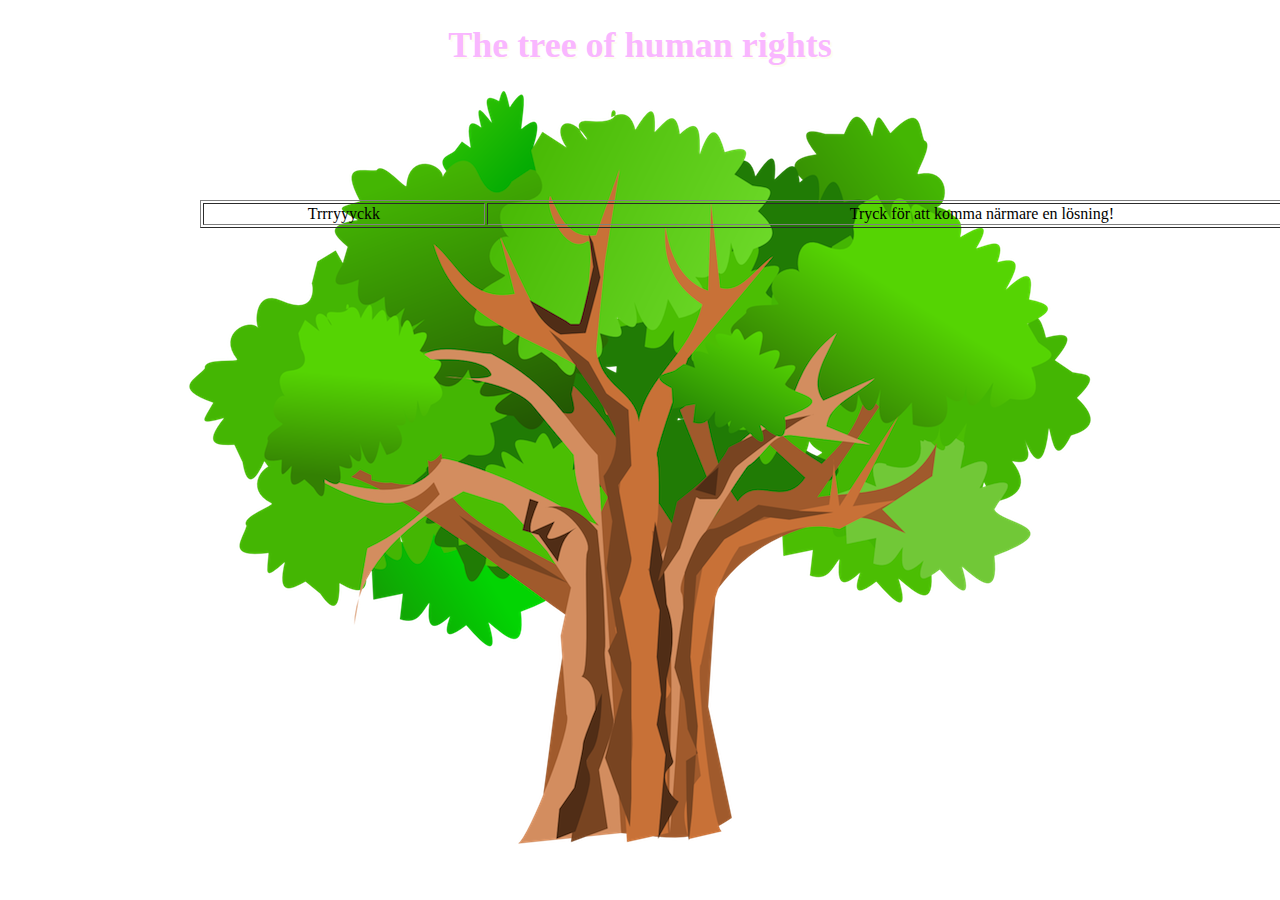
==== index.html @ d907628b "first commit" ====
<!DOCTYPE html>
<html lang="se">
	<head>
		<meta http-equiv="content-type" content="text/html; charset=UTF-8">
		<link href="treestyle.css" type="text/css" rel="stylesheet"></link>
		<title> The tree of human rights </title>
	
	</head>
	
	<body>
	
		<div class="header">
					<h1>The tree of human rights</h1>
		</div>
		
		<div class='image'>
			<img src='treeimage.png'>
			
			<table class='table1' border='1'>
				<tr>
				<td> Trrryyyckk </td>
				<td> Tryck för att komma närmare en lösning! </td>
				</tr>
			</table>
		</div>
	</body>
</html>
---- treestyle.css ----
body {
text-align: center; 

}

 
.image {
	margin: auto;
	width: 904px;

}

.table1 {
	position: absolute; 
   top: 200px; 
   left: 200px; 
   width: 100%; 

}

hgroup {
position: fixed;
margin-top: 35px;
margin-bottom: 80px;
}

h1 {
color: #F9B7FF; 
font-family: Bookman Old Style, serif;
text-shadow:2px 2px #FDFDF0;
font-size: 36px;

}
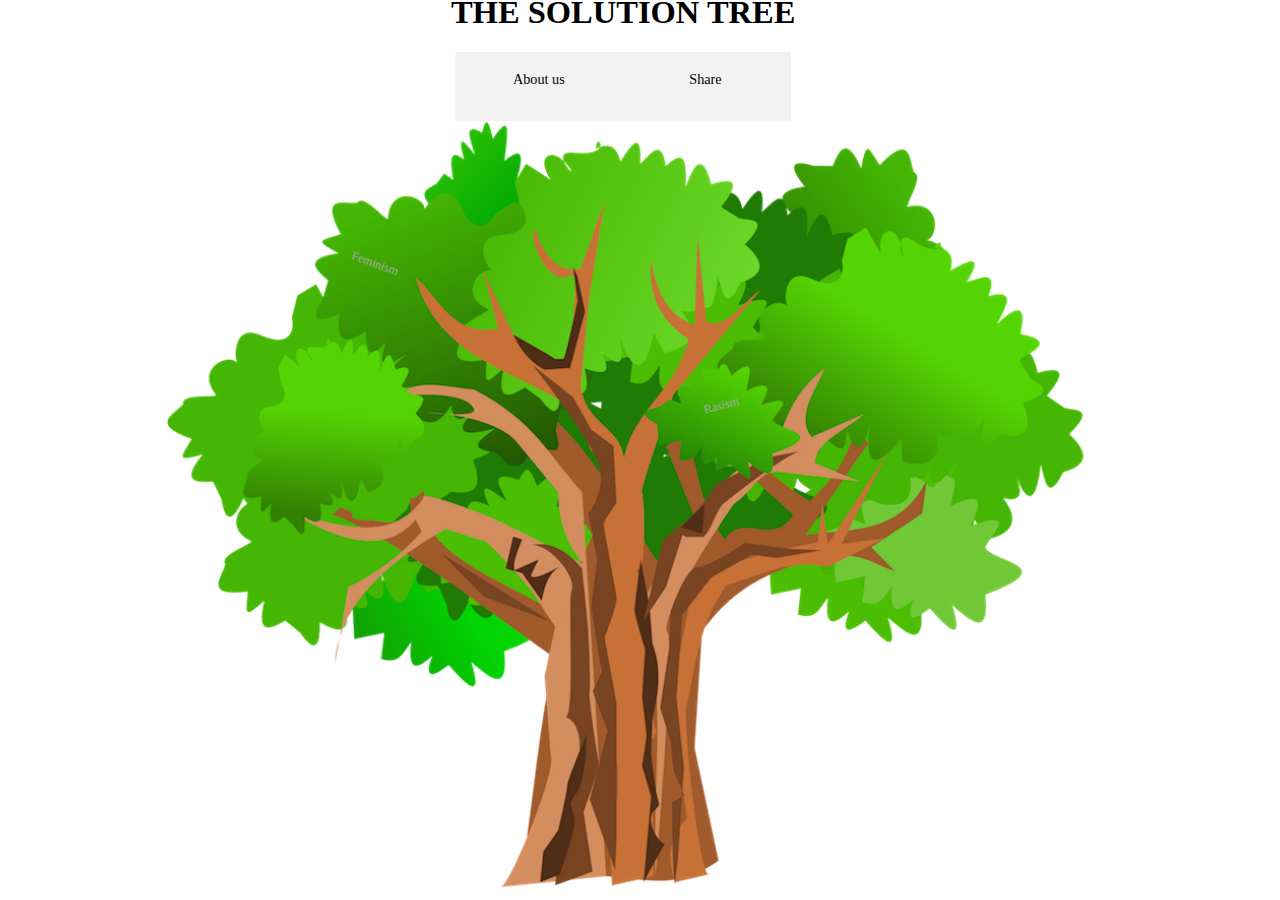
==== commit bfba112f: "First commit" ====
--- a/index.html
+++ b/index.html
@@ -3,25 +3,194 @@
 	<head>
 		<meta http-equiv="content-type" content="text/html; charset=UTF-8">
 		<link href="treestyle.css" type="text/css" rel="stylesheet"></link>
-		<title> The tree of human rights </title>
+        <script src="https://ajax.googleapis.com/ajax/libs/jquery/1.9.1/jquery.min.js" type="text/javascript"></script>
+		<script src="javascriptet.js"></script>
+		<script src="jquery.zoomooz.min.js"></script>
 	
-	</head>
-	
-	<body>
-	
-		<div class="header">
-					<h1>The tree of human rights</h1>
+	<script>
+
+   	         $(document).ready(function() {
+         $('#container').click(function(evt) {
+            evt.stopPropagation();
+        $(this).zoomTo({duration:1000, targetsize:1.0});
+        $(".label").show();
+        $(".infotext1").hide();
+        $(".infotext2").hide();
+        $(".button").hide();
+
+    });
+                
+        $('#label1').click(function(evt) {
+            evt.stopPropagation();
+        $(this).zoomTo({duration:1000, targetsize:0.6});
+        $("#label1").hide();
+        $("#button2").show();
+        $("#text3").show();
+                
+            });
+        
+        $('#label2').click(function(evt) {
+            evt.stopPropagation();
+        $(this).zoomTo({duration:1000, targetsize:0.6});
+        $("#label2").hide();
+        $("#button1").show();
+        $("#text1").show();
+      
+            });
+
+        $('#problembutton').click(function() {
+            $('#share').toggle();
+            $('#solution').hide();
+        });
+
+        $('#solutionbutton').click(function() {
+            $('#solution').toggle();
+            $('#share').hide();
+        });
+
+        $('#About').click(function() {
+            $('#aboutinfo').toggle();
+            $('#solution').hide();
+            $('#share').hide();
+        });
+
+      
+
+             $("#button1").click(function() {
+                $(".infotext1").toggle();
+                
+             });
+
+              $("#button2").click(function() {
+                $(".infotext2").toggle();
+                
+             });
+         });
+
+
+        window.onload = function() {
+            $('#container').zoomTo({duration:1000, targetsize:1.0});
+        }
+
+      
+	</script>
+        <title> Solutiontree </title>   
+  </head>
+  <body id="body">
+    <div id="container">
+    	<h1> THE SOLUTION TREE</h1>
+    		<div id="menu1">
+         
+    			<nav id="main-nav">
+    <ul id="nav-primary">
+        <li><a href="#" id="About">About us</a>
+
+            <ul class="subnav">
+                
+            </ul>
+        </li>
+        
+        <li><a href="#">Share</a>
+
+            <ul class="subnav">
+                <li><a id="problembutton" class="sharebutton">Problem</a>
+                </li>
+                <li><a id="solutionbutton" class="sharebutton">Solution</a>
+                </li>
+            </ul>
+        </li>
+    </ul>
+</nav>
+    		</div>
+
+    	
+			<div id="content">
+                <div class="windows" id="share">
+                <a class='boxclose' id='boxclose'></a>
+            <h1>PROBLEM? WRITE IT DOWN</h1>
+
+            <p>Do you experience a lack of human rights in your life? Are you, or someone near you affected negatively by structures, laws, comments, actions or norms in your community? If “no”: Good for you, if “yes”: Then you have come in contact with a problem. If you cannot already find your problem on the tree, feel free to submit it to us with a brief explanation.
+            These are examples of problems: Corruption, hate speech, bad education, rape culture, homophobic music, racist jokes, police brutality. <br><br>
+
+            <p style="font-style:italic">“I find racist jokes a problem in my country since they reduce the issue of racism and shows that it’s acceptable to be a racist as long as you’re funny at the same time. This attitude reproduces racism and makes it a part of our everyday life"</p>
+            <br>
+            <a href="share.html">To the form -></a>
+            </p>
+
+            </div>
+
+            <div class="windows" id="solution">
+                <a class='boxclose' id='boxclose'></a>
+
+                <h1>SOLUTION? PERFECT, PLEASE SHARE WITH US</h1>
+<p>Do you have a solution to any of the problems identified in the tree? Perhaps you’re a part of an organization working on with children’s rights, maybe you know of a project promoting girls role in sports, or you could just have a tip of how to tackle racist jokes. All solutions, big or small, are welcome. So if you have a banging solution, please, share it with us!
+These are examples of solutions: A project educating the police force in non-discrimination, a blog promoting LGBT rights, not ignoring the homeless man on the subway but instead answer him. Stop being passive, and instead questioning a friend making a sexist/racist/homophobic comment.</p>
+
+<p style="font-style:italic">“When someone tells a racist joke I don’t laugh or sit quiet. Instead I challenge the person to explain what part of that joke could possibly be considered funny. When they start to explain its obvious how the “joke” is racist and degrading towards other people. This realization usually makes them angry or sometimes create an awkward situation. But I much prefer awkwardness before racism.”</p>
+
+<P>Solution to what problem: Racist jokes, Solution: Questioning the content of the joke</P>
+
+<a href="solution.html">To the form -></a>
+            
+        </div>
+
+<div class="windows" id="aboutinfo">
+<a class='boxclose' id='boxclose'></a>
+
+<h1>ABOUT THE SOLUTION TREE</h1>
+<p>, and welcome to our site “The Solution Tree”
+The solution tree aims at providing you with resolutions to different human rights violations you experience. Perhaps you are a student, or a representative for a school, organization or corporation. If you’re not, don’t worry, it’s more than okay to be a human being with a big heart and a desire to help out and make a change.
+<br>
+The idea for the solution tree was created during the International Youth Conference by Anne Frank House as a project by the Swedish participant Julia Willgård. Talking to people in the pub, the classroom or at work, Julia discovered that most people in Sweden share the values of human rights. But there are few people actually getting involved in doing something to fulfill these ideals. The solution tree is a way for you (who want to help and make a change) to get in touch with projects/organisations/ideas in an easy and quick manner.</p>
+
+
+</div>
+
+       
+				 
+				<object class="tree" data="treeimage.png" >
+				    <embed class="tree" src="treeimage.png" width="750px" height="277.5px"/>
+				</object>
+				<div class="label" id="label1">
+					Feminism
+				</div>
+				<div class="label" id="label2">
+					Rasism
+                </div>
+                <div class="infotext1" id="text1"> 
+                      En text om rasism
+                    
+                </div>
+                <div class="infotext1" id="text2"> 
+                     En annan text om rasism 
+                     
+                </div>
+                <div class="infotext2" id="text3">
+                    En text om feminism
+                </div>
+                <div class="infotext2" id="text4">
+                    En annan text om feminism
+                </div>
+
+            </div>
+              
+
 		</div>
-		
-		<div class='image'>
-			<img src='treeimage.png'>
-			
-			<table class='table1' border='1'>
-				<tr>
-				<td> Trrryyyckk </td>
-				<td> Tryck för att komma närmare en lösning! </td>
-				</tr>
-			</table>
-		</div>
-	</body>
+        <div class="vidare">
+                   <button type="button" class="button" id="button1"> 
+                        GÅ VIDARE
+                   </button>
+                </div>
+
+        <div class="vidare">
+                   <button type="button" class="button" id="button2"> 
+                        GÅ VIDARE
+                   </button>
+                </div>
+
+      
+
+
+    
+    </body>
 </html>--- a/treestyle.css
+++ b/treestyle.css
@@ -1,33 +1,318 @@
+
+html {
+    min-height: 100%;
+}
+
 body {
-text-align: center; 
-
-}
-
- 
-.image {
-	margin: auto;
-	width: 904px;
-
-}
-
-.table1 {
-	position: absolute; 
-   top: 200px; 
-   left: 200px; 
-   width: 100%; 
-
-}
-
-hgroup {
-position: fixed;
-margin-top: 35px;
-margin-bottom: 80px;
-}
-
-h1 {
-color: #F9B7FF; 
-font-family: Bookman Old Style, serif;
-text-shadow:2px 2px #FDFDF0;
-font-size: 36px;
-
-}+
+text-align: center;
+
+} 
+
+
+#container {
+    width:900px;
+    height:100%;
+
+    
+    background-color:white;
+    
+}
+
+#table1 {
+	margin-left:auto; 
+    margin-right:auto;
+    
+    background-color: pink;
+}
+
+
+
+#label1 {
+    left:160px;
+    top:105px;
+    width:90px;
+    -webkit-transform: rotate(20deg);
+    -moz-transform: rotate(20deg);
+}
+
+#label2 {
+    left:460px;
+    top:285px;
+    width:150px;
+    -webkit-transform: rotate(-15deg);
+    -moz-transform: rotate(-15deg);
+}
+
+div.label {
+    padding:10px;
+    font-family: Helvetica Neue;
+    font-size: 12px;
+    line-height: 14px;
+    position: absolute;
+    color:#aaa;
+    -webkit-user-select:none;
+	-moz-user-select:none;
+}
+
+div.label:hover {
+    color:#333;
+    cursor:pointer;
+    cursor:hand;
+}
+
+.tree {
+     pointer-events: none;
+
+
+
+}
+
+#content {
+    position:relative;
+    margin-top:0;
+    margin-left:auto;
+    margin-right:auto;
+    width: 900px;
+    
+}
+
+#content2 {
+    position:absolute;
+    margin-left:140px;
+    width:900px;
+}
+
+#sharelink {
+    margin-right: 450px;
+}
+
+#main-nav {
+    width: 330px;
+    margin-left: 285px;
+    height: 68px;
+    background: #f2f2f2;
+}
+#main-nav .subnav {
+    display: none;
+    position: absolute;
+    top: 67px;
+    left: 0px;
+    width: 100%;
+    list-style-type: none;
+    background: #fff;
+    margin: 0;
+    border:solid 1px #eeeeee;
+    z-index:5;
+    padding:0;
+}
+#main-nav .subnav li {
+    display: block;
+    border-bottom: solid 1px #eeeeee;
+    margin:0;
+    cursor: pointer;
+}
+#main-nav .subnav li a {
+    color: #333;
+    height:18px;
+    padding:10px 0;
+    font-size:13px;
+}
+#main-nav .subnav li a:hover {
+    background:#f9f9f9;
+}
+#nav-primary {
+    list-style-type: none;
+    margin: 0;
+    float: left;
+    padding:0;
+}
+#nav-primary li {
+    float: left;
+    position: relative;
+}
+#nav-primary li a {
+    float: left;
+    color: #000;
+    text-align: center;
+    font-size: 14px;
+    height: 48px;
+    padding-top: 19px;
+    line-height: 16px;
+    width: 164px;
+    text-decoration:none;
+}
+#nav-primary li a:hover {
+    text-decoration:none;
+}
+#nav-primary li:hover .subnav {
+    display: block;
+}
+
+#form {
+    text-align:left;
+	margin-top:0px;
+    position: absolute;
+    margin-left: 200px;
+    background-color: #E8E8E8;;
+    border:3px solid #ccc;
+    -moz-box-shadow: 0 1px 5px #333;
+    -webkit-box-shadow: 0 1px 5px #333;
+    margin-bottom: 200px;
+    
+   
+}
+
+#formfield {
+    position:relative;
+    margin-top: 150px;
+    
+
+}
+
+
+
+.infotext1 {
+  
+    position:absolute;
+    left:460px;
+    top:285px;
+    width:150px;
+    -webkit-transform: rotate(-15deg);
+    -moz-transform: rotate(-15deg);
+
+}
+
+.infotext2 {
+  
+    position:absolute;
+    left:140px;
+    top:80px;
+    width:150px;
+    -webkit-transform: rotate(+19deg);
+    -moz-transform: rotate(+19deg);
+
+}
+
+#text1 {
+    display:none;
+}
+
+#text2 {
+    display: none;
+}
+
+#text3 {
+    display:none;
+}
+
+#text4 {
+    display:none;
+}
+
+.windows {
+    display:none;
+    z-index: 99999;
+    background-color: #E8E8E8;
+    position: absolute;
+    margin-top: 80px;
+    margin-left:150px;
+    padding: 20px;
+    width: 600px;
+    border:3px solid #ccc;
+    -moz-box-shadow: 0 1px 5px #333;
+    -webkit-box-shadow: 0 1px 5px #333;
+    
+}
+
+#solution #share{
+    font-family: "Georgia", serif;
+    font-size: 12pt;
+}
+
+
+
+
+a.boxclose{
+    float:right;
+    margin-top:-30px;
+    margin-right:-30px;
+    cursor:pointer;
+    color: #fff;
+    border: 1px solid #AEAEAE;
+    border-radius: 30px;
+    background: #605F61;
+    font-size: 31px;
+    font-weight: bold;
+    display: inline-block;
+    line-height: 0px;
+    padding: 11px 3px;       
+}
+
+.boxclose:before {
+    content: "×";
+
+}
+
+#button1 {
+    display:none;
+    position:absolute;
+    left:520px;
+    top:450px;
+    width:150px;
+    background-color: pink;
+    -webkit-transform: rotate(-15deg);
+    -moz-transform: rotate(-15deg);
+    z-index: 9999;
+}
+
+#button2 {
+    display:none;
+    position:absolute;
+    left:180px;
+    top:285px;
+    width:100px;
+    background-color: pink;
+    -webkit-transform: rotate(+20deg);
+    -moz-transform: rotate(+20deg);
+    z-index: 9999;
+}
+
+
+/*
+#viewport #content {
+	width: 800px;
+}
+
+#viewport {
+	background-color: blue;
+    height:600px;
+    
+    
+	position:relative;
+	
+	margin:35px auto 0px auto;
+	-webkit-box-shadow: 0 0px 10px rgba(0,0,0,0.2);
+	-moz-box-shadow: 0 0px 10px rgba(0,0,0,0.2);
+    
+    overflow-y:scroll;
+    overflow-x:hidden;
+
+   }
+
+   .zoomContainer div {
+    float:left;
+    background-color:#eeeedf;
+	width:250px;
+	margin:20px;
+	padding:50px;
+	overflow:hidden;
+}
+
+#rubrik {
+	position: fixed;
+	margin-top: 50px;
+	z-index: +1;
+} 
+
+
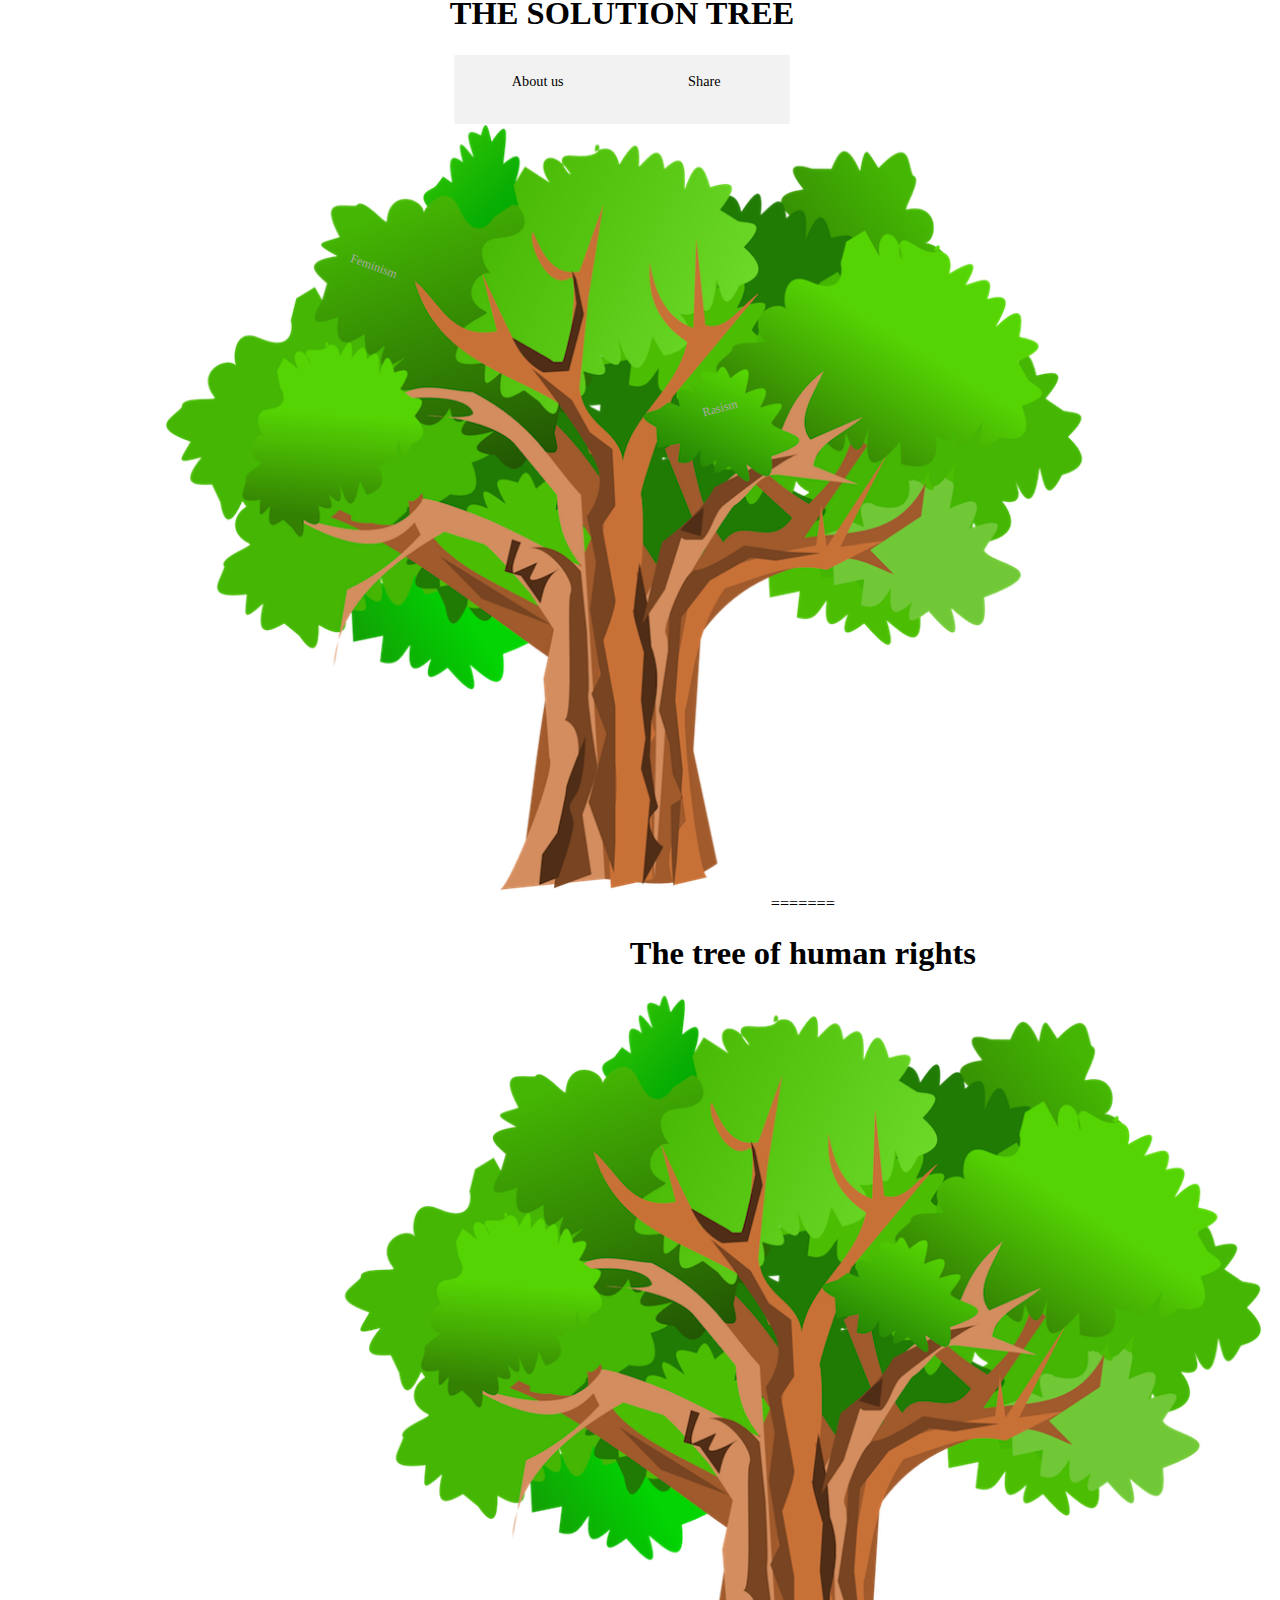
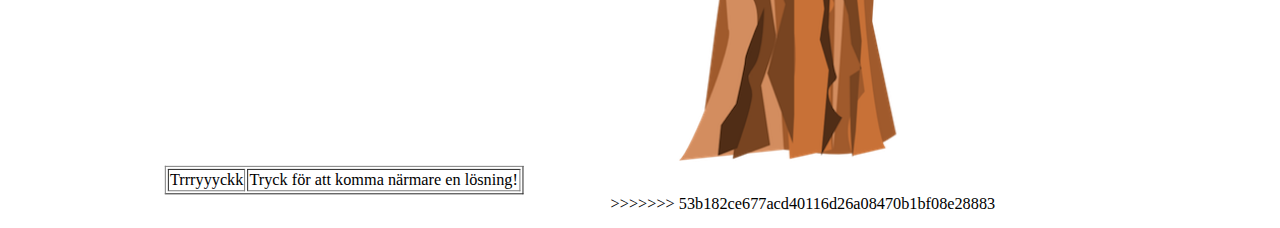
==== commit d4298e27: "first commit" ====
--- a/index.html
+++ b/index.html
@@ -3,6 +3,7 @@
 	<head>
 		<meta http-equiv="content-type" content="text/html; charset=UTF-8">
 		<link href="treestyle.css" type="text/css" rel="stylesheet"></link>
+<<<<<<< HEAD
         <script src="https://ajax.googleapis.com/ajax/libs/jquery/1.9.1/jquery.min.js" type="text/javascript"></script>
 		<script src="javascriptet.js"></script>
 		<script src="jquery.zoomooz.min.js"></script>
@@ -193,4 +194,27 @@
 
     
     </body>
+=======
+		<title> The tree of human rights </title>
+	
+	</head>
+	
+	<body>
+	
+		<div class="header">
+					<h1>The tree of human rights</h1>
+		</div>
+		
+		<div class='image'>
+			<img src='treeimage.png'>
+			
+			<table class='table1' border='1'>
+				<tr>
+				<td> Trrryyyckk </td>
+				<td> Tryck för att komma närmare en lösning! </td>
+				</tr>
+			</table>
+		</div>
+	</body>
+>>>>>>> 53b182ce677acd40116d26a08470b1bf08e28883
 </html>--- a/treestyle.css
+++ b/treestyle.css
@@ -1,3 +1,4 @@
+<<<<<<< HEAD
 
 html {
     min-height: 100%;
@@ -316,3 +317,38 @@
 } 
 
 
+=======
+body {
+text-align: center; 
+
+}
+
+ 
+.image {
+	margin: auto;
+	width: 904px;
+
+}
+
+.table1 {
+	position: absolute; 
+   top: 200px; 
+   left: 200px; 
+   width: 100%; 
+
+}
+
+hgroup {
+position: fixed;
+margin-top: 35px;
+margin-bottom: 80px;
+}
+
+h1 {
+color: #F9B7FF; 
+font-family: Bookman Old Style, serif;
+text-shadow:2px 2px #FDFDF0;
+font-size: 36px;
+
+}
+>>>>>>> 53b182ce677acd40116d26a08470b1bf08e28883
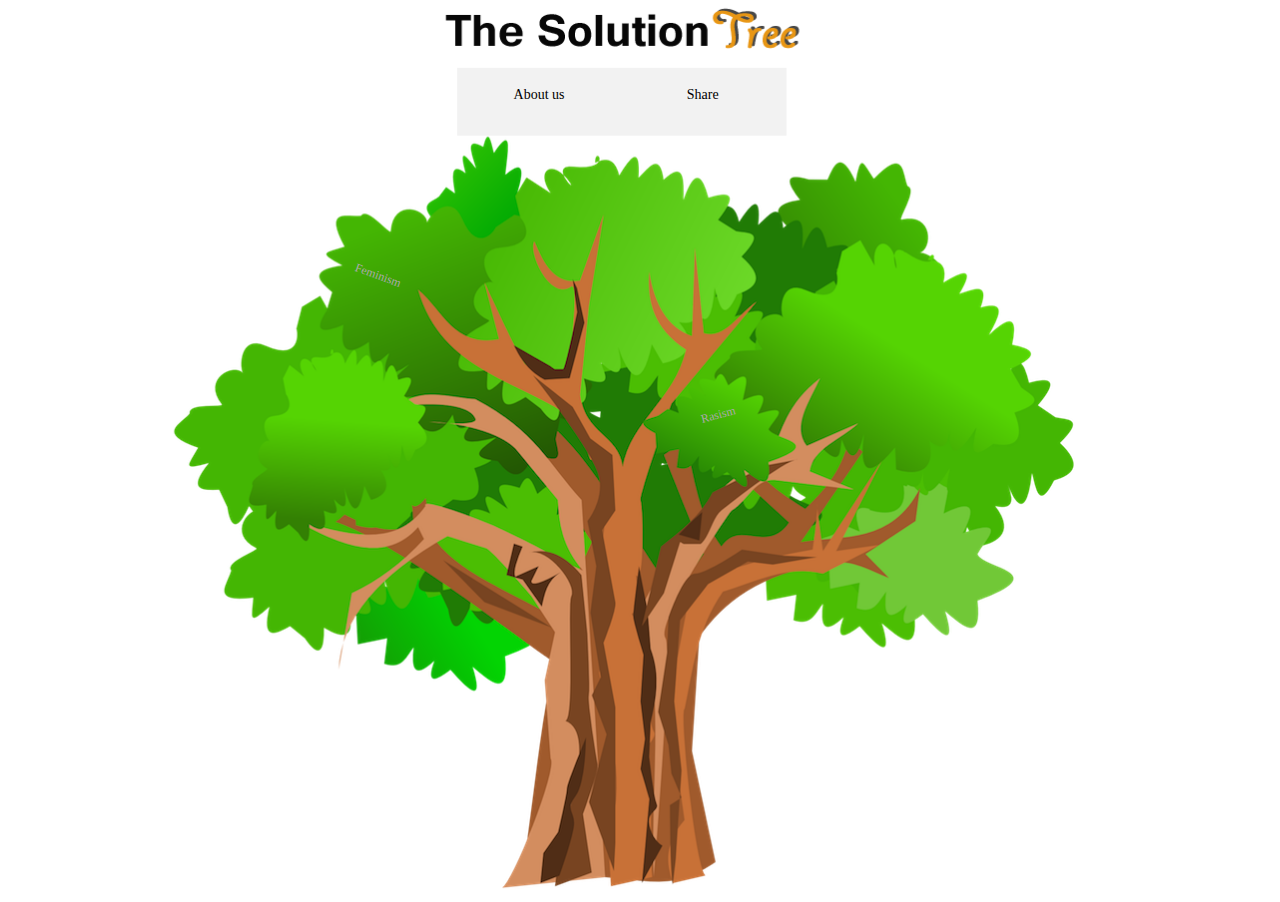
==== commit 752af52d: "second commit" ====
--- a/index.html
+++ b/index.html
@@ -1,23 +1,24 @@
 <!DOCTYPE html>
 <html lang="se">
-	<head>
-		<meta http-equiv="content-type" content="text/html; charset=UTF-8">
-		<link href="treestyle.css" type="text/css" rel="stylesheet"></link>
-<<<<<<< HEAD
+    <head>
+        <meta http-equiv="content-type" content="text/html; charset=UTF-8">
+        <link href="treestyle.css" type="text/css" rel="stylesheet"></link>
+
         <script src="https://ajax.googleapis.com/ajax/libs/jquery/1.9.1/jquery.min.js" type="text/javascript"></script>
-		<script src="javascriptet.js"></script>
-		<script src="jquery.zoomooz.min.js"></script>
-	
-	<script>
+        <script src="javascriptet.js"></script>
+        <script src="jquery.zoomooz.min.js"></script>
+    
+    <script>
 
-   	         $(document).ready(function() {
+             $(document).ready(function() {
          $('#container').click(function(evt) {
             evt.stopPropagation();
         $(this).zoomTo({duration:1000, targetsize:1.0});
         $(".label").show();
         $(".infotext1").hide();
         $(".infotext2").hide();
-        $(".button").hide();
+        $("#button1").hide();
+        $('#button2').hide();
 
     });
                 
@@ -25,7 +26,7 @@
             evt.stopPropagation();
         $(this).zoomTo({duration:1000, targetsize:0.6});
         $("#label1").hide();
-        $("#button2").show();
+        $("#button1").show();
         $("#text3").show();
                 
             });
@@ -34,7 +35,7 @@
             evt.stopPropagation();
         $(this).zoomTo({duration:1000, targetsize:0.6});
         $("#label2").hide();
-        $("#button1").show();
+        $("#button2").show();
         $("#text1").show();
       
             });
@@ -74,17 +75,17 @@
         }
 
       
-	</script>
+    </script>
         <title> Solutiontree </title>   
   </head>
   <body id="body">
     <div id="container">
-    	<h1> THE SOLUTION TREE</h1>
-    		<div id="menu1">
+        <img src="thesolutiontree.png" style="padding:15px">
+            <div id="menu1">
          
-    			<nav id="main-nav">
+                <nav id="main-nav">
     <ul id="nav-primary">
-        <li><a href="#" id="About">About us</a>
+        <li><a href="#" id="About" class="sharebutton">About us</a>
 
             <ul class="subnav">
                 
@@ -102,10 +103,10 @@
         </li>
     </ul>
 </nav>
-    		</div>
+            </div>
 
-    	
-			<div id="content">
+        
+            <div id="content">
                 <div class="windows" id="share">
                 <a class='boxclose' id='boxclose'></a>
             <h1>PROBLEM? WRITE IT DOWN</h1>
@@ -148,35 +149,35 @@
 </div>
 
        
-				 
-				<object class="tree" data="treeimage.png" >
-				    <embed class="tree" src="treeimage.png" width="750px" height="277.5px"/>
-				</object>
-				<div class="label" id="label1">
-					Feminism
-				</div>
-				<div class="label" id="label2">
-					Rasism
+                 
+                <object class="tree" data="treeimage.png" >
+                    <embed class="tree" src="treeimage.png" width="750px" height="277.5px"/>
+                </object>
+                <div class="label" id="label1">
+                    Feminism
                 </div>
-                <div class="infotext1" id="text1"> 
+                <div class="label" id="label2">
+                    Rasism
+                </div>
+                <div class="infotext2" id="text1"> 
                       En text om rasism
                     
                 </div>
-                <div class="infotext1" id="text2"> 
+                <div class="infotext2" id="text2"> 
                      En annan text om rasism 
                      
                 </div>
-                <div class="infotext2" id="text3">
+                <div class="infotext1" id="text3">
                     En text om feminism
                 </div>
-                <div class="infotext2" id="text4">
+                <div class="infotext1" id="text4">
                     En annan text om feminism
                 </div>
 
             </div>
               
 
-		</div>
+        </div>
         <div class="vidare">
                    <button type="button" class="button" id="button1"> 
                         GÅ VIDARE
@@ -194,27 +195,5 @@
 
     
     </body>
-=======
-		<title> The tree of human rights </title>
 	
-	</head>
-	
-	<body>
-	
-		<div class="header">
-					<h1>The tree of human rights</h1>
-		</div>
-		
-		<div class='image'>
-			<img src='treeimage.png'>
-			
-			<table class='table1' border='1'>
-				<tr>
-				<td> Trrryyyckk </td>
-				<td> Tryck för att komma närmare en lösning! </td>
-				</tr>
-			</table>
-		</div>
-	</body>
->>>>>>> 53b182ce677acd40116d26a08470b1bf08e28883
-</html>+	</html>--- a/treestyle.css
+++ b/treestyle.css
@@ -12,6 +12,7 @@
 
 
 #container {
+    
     width:900px;
     height:100%;
 
@@ -69,9 +70,10 @@
 
 }
 
+
 #content {
     position:relative;
-    margin-top:0;
+    
     margin-left:auto;
     margin-right:auto;
     width: 900px;
@@ -174,25 +176,54 @@
 
 
 .infotext1 {
+
+    position:fixed;
+    left:140px;
+    top:200px;
+    width:150px;
+    -webkit-transform: rotate(+20deg);
+    -moz-transform: rotate(+20deg);
+
+}
+
+#button1 {
+
+    display:none;
+    position:fixed;
+    left:220px;
+    top:310px;
+    width:50px;
+    height: 15px;
+    font-size: 5px;
+    background-color: white;
+    -webkit-transform: rotate(+20deg);
+    -moz-transform: rotate(+20deg);
+    z-index: 9999;
+}
+
+.infotext2 {
   
-    position:absolute;
+    position:fixed;
     left:460px;
-    top:285px;
+    top:380px;
     width:150px;
     -webkit-transform: rotate(-15deg);
     -moz-transform: rotate(-15deg);
 
 }
 
-.infotext2 {
-  
-    position:absolute;
-    left:140px;
-    top:80px;
-    width:150px;
-    -webkit-transform: rotate(+19deg);
-    -moz-transform: rotate(+19deg);
-
+#button2 {
+    display:none;
+    position:fixed;
+    left:615px;
+    top:435px;
+    width:50px;
+    height:15px;
+    font-size: 5px;
+    background-color: white;
+    -webkit-transform: rotate(-15deg);
+    -moz-transform: rotate(-15deg);
+    z-index: 9999;
 }
 
 #text1 {
@@ -255,29 +286,7 @@
 
 }
 
-#button1 {
-    display:none;
-    position:absolute;
-    left:520px;
-    top:450px;
-    width:150px;
-    background-color: pink;
-    -webkit-transform: rotate(-15deg);
-    -moz-transform: rotate(-15deg);
-    z-index: 9999;
-}
-
-#button2 {
-    display:none;
-    position:absolute;
-    left:180px;
-    top:285px;
-    width:100px;
-    background-color: pink;
-    -webkit-transform: rotate(+20deg);
-    -moz-transform: rotate(+20deg);
-    z-index: 9999;
-}
+
 
 
 /*
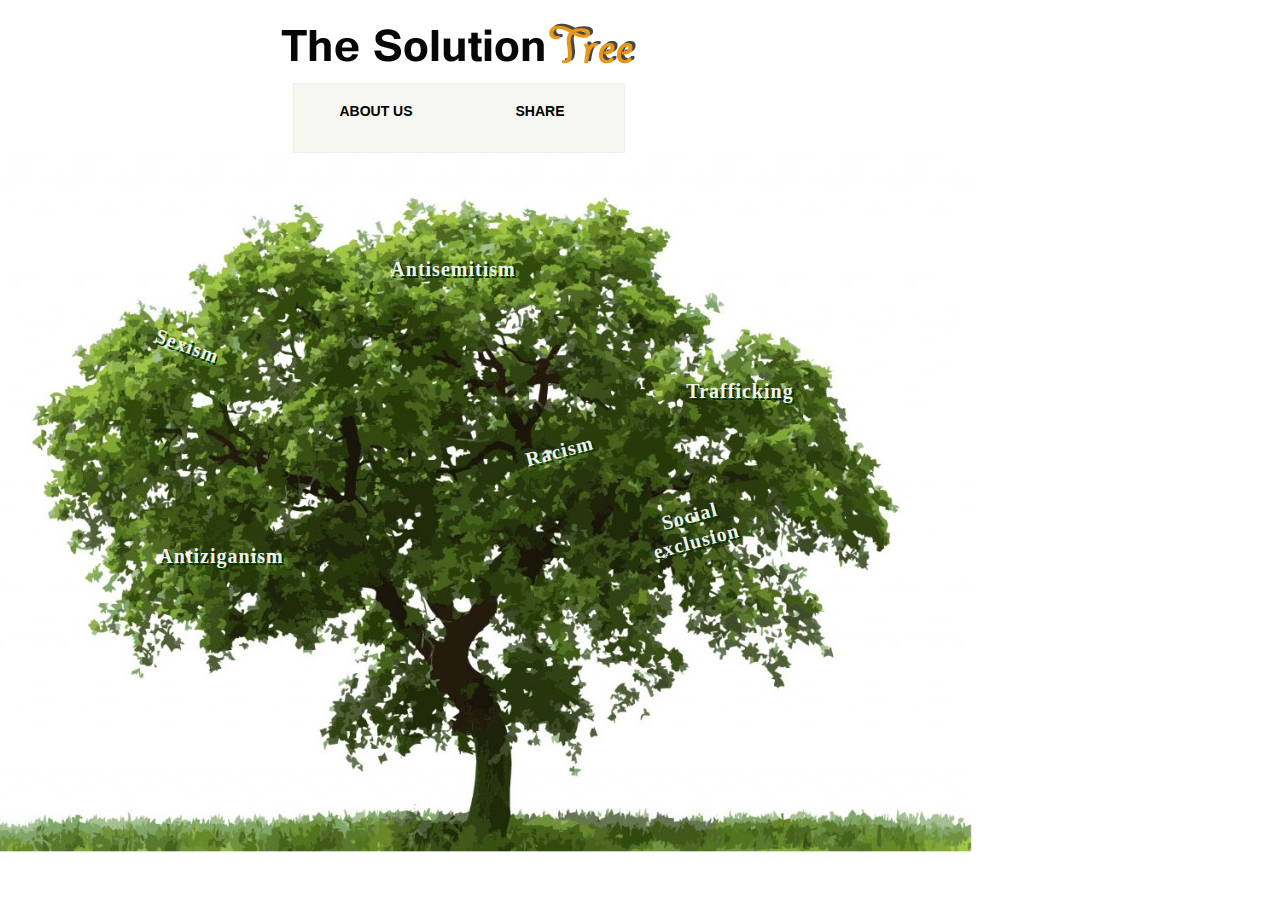
==== commit bc0d92a8: "New design" ====
--- a/index.html
+++ b/index.html
@@ -1,103 +1,63 @@
 <!DOCTYPE html>
 <html lang="se">
     <head>
+        <script src="//cdn.optimizely.com/js/2005141426.js"></script>
         <meta http-equiv="content-type" content="text/html; charset=UTF-8">
         <link href="treestyle.css" type="text/css" rel="stylesheet"></link>
+        <link href="[data-uri]" rel="icon" type="image/x-icon" />
 
         <script src="https://ajax.googleapis.com/ajax/libs/jquery/1.9.1/jquery.min.js" type="text/javascript"></script>
+        <script src="jquery.zoomooz.min.js"></script>
         <script src="javascriptet.js"></script>
-        <script src="jquery.zoomooz.min.js"></script>
     
-    <script>
-
-             $(document).ready(function() {
-         $('#container').click(function(evt) {
-            evt.stopPropagation();
-        $(this).zoomTo({duration:1000, targetsize:1.0});
-        $(".label").show();
-        $(".infotext1").hide();
-        $(".infotext2").hide();
-        $("#button1").hide();
-        $('#button2').hide();
-
-    });
-                
-        $('#label1').click(function(evt) {
-            evt.stopPropagation();
-        $(this).zoomTo({duration:1000, targetsize:0.6});
-        $("#label1").hide();
-        $("#button1").show();
-        $("#text3").show();
-                
-            });
-        
-        $('#label2').click(function(evt) {
-            evt.stopPropagation();
-        $(this).zoomTo({duration:1000, targetsize:0.6});
-        $("#label2").hide();
-        $("#button2").show();
-        $("#text1").show();
-      
-            });
-
-        $('#problembutton').click(function() {
-            $('#share').toggle();
-            $('#solution').hide();
-        });
-
-        $('#solutionbutton').click(function() {
-            $('#solution').toggle();
-            $('#share').hide();
-        });
-
-        $('#About').click(function() {
-            $('#aboutinfo').toggle();
-            $('#solution').hide();
-            $('#share').hide();
-        });
-
-      
-
-             $("#button1").click(function() {
-                $(".infotext1").toggle();
-                
-             });
-
-              $("#button2").click(function() {
-                $(".infotext2").toggle();
-                
-             });
-         });
-
-
-        window.onload = function() {
-            $('#container').zoomTo({duration:1000, targetsize:1.0});
-        }
-
-      
-    </script>
-        <title> Solutiontree </title>   
+  
+
+   
+        <title> Solutiontree </title> 
+         
   </head>
   <body id="body">
+  <script>
+    var dataLayer;
+        dataLayer = [{
+            'Company' : 'individual'
+
+        }];
+    </script> 
+    
+  <!-- Google Tag Manager -->
+<noscript><iframe src="//www.googletagmanager.com/ns.html?id=GTM-WHK3PW"
+height="0" width="0" style="display:none;visibility:hidden"></iframe></noscript>
+<script>(function(w,d,s,l,i){w[l]=w[l]||[];w[l].push({'gtm.start':
+new Date().getTime(),event:'gtm.js'});var f=d.getElementsByTagName(s)[0],
+j=d.createElement(s),dl=l!='dataLayer'?'&l='+l:'';j.async=true;j.src=
+'//www.googletagmanager.com/gtm.js?id='+i+dl;f.parentNode.insertBefore(j,f);
+})(window,document,'script','dataLayer','GTM-WHK3PW');
+</script>
+<!-- End Google Tag Manager -->
+
+
+
     <div id="container">
         <img src="thesolutiontree.png" style="padding:15px">
+        <!--<img src="birdies.png" id="img1">-->
             <div id="menu1">
          
                 <nav id="main-nav">
     <ul id="nav-primary">
-        <li><a href="#" id="About" class="sharebutton">About us</a>
+        <li><a href="#" id="About" class="sharebutton" onclick="dataLayer.push({'event': 'aboutclick'});">ABOUT US</a>
 
             <ul class="subnav">
                 
             </ul>
         </li>
         
-        <li><a href="#">Share</a>
+        <li><a href="#">SHARE</a>
 
             <ul class="subnav">
-                <li><a id="problembutton" class="sharebutton">Problem</a>
+                <li><a href="#" id="problembutton" class="sharebutton" onclick="dataLayer.push({'event': 'problemclick'});">Problem</a>
                 </li>
-                <li><a id="solutionbutton" class="sharebutton">Solution</a>
+                <li><a id="solutionbutton" class="sharebutton" onclick="dataLayer.push({'event': 'solutionclick'});">Solution</a>
                 </li>
             </ul>
         </li>
@@ -109,30 +69,34 @@
             <div id="content">
                 <div class="windows" id="share">
                 <a class='boxclose' id='boxclose'></a>
-            <h1>PROBLEM? WRITE IT DOWN</h1>
-
-            <p>Do you experience a lack of human rights in your life? Are you, or someone near you affected negatively by structures, laws, comments, actions or norms in your community? If “no”: Good for you, if “yes”: Then you have come in contact with a problem. If you cannot already find your problem on the tree, feel free to submit it to us with a brief explanation.
-            These are examples of problems: Corruption, hate speech, bad education, rape culture, homophobic music, racist jokes, police brutality. <br><br>
-
-            <p style="font-style:italic">“I find racist jokes a problem in my country since they reduce the issue of racism and shows that it’s acceptable to be a racist as long as you’re funny at the same time. This attitude reproduces racism and makes it a part of our everyday life"</p>
-            <br>
-            <a href="share.html">To the form -></a>
-            </p>
+            <h1>PROBLEMS? WRITE IT DOWN</h1>
+
+            <p class="boxtext">Do you experience a lack of human rights in your life? Are you, or someone near you affected negatively by structures, laws, comments, actions or norms in your community? If “no”, good for you, if “yes”, then you have come in contact with a problem. If you cannot already find your problem on the tree, feel free to submit it to us with a brief explanation. <br><br>
+
+These are a few examples of such problems:
+Corruption, hate speech, bad education, rape culture, homophobic music, racist jokes, and police brutality. 
+ <br><br></p>
+
+            <p id="undertext">“I find racist jokes a problem in my country since they reduce the issue of racism and show that it’s acceptable to be a racist as long as you’re funny at the same time. This attitude reproduces racism and makes it a part of our everyday life"</p>
+            
+            <p style="font-size:25px; font-weight:bold"><a href="problem.php" onclick="dataLayer.push({'event': 'problemform'});">To the form</a></p>
+            
 
             </div>
 
             <div class="windows" id="solution">
                 <a class='boxclose' id='boxclose'></a>
 
-                <h1>SOLUTION? PERFECT, PLEASE SHARE WITH US</h1>
-<p>Do you have a solution to any of the problems identified in the tree? Perhaps you’re a part of an organization working on with children’s rights, maybe you know of a project promoting girls role in sports, or you could just have a tip of how to tackle racist jokes. All solutions, big or small, are welcome. So if you have a banging solution, please, share it with us!
-These are examples of solutions: A project educating the police force in non-discrimination, a blog promoting LGBT rights, not ignoring the homeless man on the subway but instead answer him. Stop being passive, and instead questioning a friend making a sexist/racist/homophobic comment.</p>
-
-<p style="font-style:italic">“When someone tells a racist joke I don’t laugh or sit quiet. Instead I challenge the person to explain what part of that joke could possibly be considered funny. When they start to explain its obvious how the “joke” is racist and degrading towards other people. This realization usually makes them angry or sometimes create an awkward situation. But I much prefer awkwardness before racism.”</p>
-
-<P>Solution to what problem: Racist jokes, Solution: Questioning the content of the joke</P>
-
-<a href="solution.html">To the form -></a>
+                <h1>SOLUTIONS? <br> PERFECT! PLEASE SHARE WITH US</h1>
+<p class="boxtext">Do you have a solution to any of the problems identified in the tree? Perhaps you’re a part of an organization working with children’s rights, maybe you know of a project promoting girl’s roles in sports, or you could just have a tip on how to tackle racist jokes. All solutions, big or small, are welcome. So if you have a smashing solution, please, share it with us! <br><br>
+
+These are a few examples of such solutions:
+A project educating the police force in non-discrimination, a blog promoting LGBT rights, not ignoring the homeless woman on the subway but instead answering her when she speaks with you. Stop being passive and instead question a friend when they’re making a sexist/racist/homophobic comment.
+</p>
+
+<p id="undertext">“When someone tells a racist joke I don’t laugh or sit quiet. Instead I challenge the person to explain what part of that joke could possibly be considered funny. When they start to explain, it’s obvious how the ‘joke’ is racist and degrading towards other people. This realization usually makes them angry or sometimes creates an awkward situation. But I much prefer awkwardness before racism.”</p>
+
+<p style="font-size:25px; font-weight:bold"><a href="solution.php" onclick="dataLayer.push({'event': 'solutionform'});">To the form</a></p>
             
         </div>
 
@@ -140,55 +104,165 @@
 <a class='boxclose' id='boxclose'></a>
 
 <h1>ABOUT THE SOLUTION TREE</h1>
-<p>, and welcome to our site “The Solution Tree”
-The solution tree aims at providing you with resolutions to different human rights violations you experience. Perhaps you are a student, or a representative for a school, organization or corporation. If you’re not, don’t worry, it’s more than okay to be a human being with a big heart and a desire to help out and make a change.
-<br>
-The idea for the solution tree was created during the International Youth Conference by Anne Frank House as a project by the Swedish participant Julia Willgård. Talking to people in the pub, the classroom or at work, Julia discovered that most people in Sweden share the values of human rights. But there are few people actually getting involved in doing something to fulfill these ideals. The solution tree is a way for you (who want to help and make a change) to get in touch with projects/organisations/ideas in an easy and quick manner.</p>
+<p class="boxtext">Hi, and welcome to our site The Solution Tree!<br><br>
+
+
+The Solution Tree aims to provide you with resolutions to different human rights violations that you experience in your day to day life. Perhaps you’re a student, or a representative for a school, an organization or a corporation. If you’re not, don’t worry, it’s more than okay to just be a human being with a big heart and a desire to help out and make a change. <br><br>
+
+The idea for the Solution Tree was created during the International Youth Conference by Anne Frank House as a project by the Swedish participant Julia Willgård. Talking to people at the pub, in the classroom or at work, Julia discovered that most people in Sweden share the same values regarding human rights, but that there are few people actually getting involved in doing something to fulfill these ideals. The Solution Tree is a way for you to get in touch with projects/organizations/ideas in an easy and quick manner.
+</p>
 
 
 </div>
 
        
                  
-                <object class="tree" data="treeimage.png" >
-                    <embed class="tree" src="treeimage.png" width="750px" height="277.5px"/>
+                <object class="tree" data="ektree.jpg" >
+                    <embed class="tree" src="ektree.jpg" width="750px" height="277.5px"/>
                 </object>
                 <div class="label" id="label1">
-                    Feminism
+                    <p class="labeltext">Sexism</p>
                 </div>
                 <div class="label" id="label2">
-                    Rasism
+                    <p class="labeltext">Racism</p>
+                </div>
+
+                <div class="label" id="label3">
+                   <p class="labeltext">Antisemitism</p>
+                </div>
+
+                <div class="label" id="label4">
+                    <p class="labeltext">Trafficking</p>
+                </div>
+
+                 <div class="label" id="label5">
+                    <p class="labeltext">Social<br><br> exclusion</p>
+                </div>
+
+                <div class="label" id="label6"> <p class="labeltext">Antiziganism</p>
+
+                </div>
                 </div>
                 <div class="infotext2" id="text1"> 
-                      En text om rasism
+                      <table class="table2"><tr><td>
+                      <p class="rubrikinfotxt">Ungdom Mot Rasism</p><a class='boxclose' id='boxcloselabel'></a>
+
+                      <p class="infotxt">Ungdom Mot Rasism (UMR) is a nationwide nonprofit, politically and religiously independent youth organization that operates on democratic principles working against racism. UMR is the largest anti-racist youth organization in Sweden and works as a center of knowledge for young anti-racists who want to engage against racism, xenophobia and intolerance. The organization is structured by, with and for young people who believe in human’s equal value. The main tool is education and the primary method is dialogue. Ungdom mot rasism works with education internally and externally, in everything from schools to playgroups, political context, teachers, sports, theater and more.<br><br>
+UMR utilizes over 3000 members, divided into approximately 20 local groups around the country and are constantly working to strengthen local groups' conditions and opportunities. By conducting anti-racist activities locally, UMR change society at large - locally and regionally, nationally and internationally. The activities rests on three main business sectors, which in various ways have ramifications and connections to each other; local activities, educational activities and political advocacy. 
+
+<br><br><img src="allaolika.jpeg" style="width:50px; height:20px; float:left">
+
+For more information: <a href="http://www.umr.nu/" target="_blank">http://www.umr.nu/</a><!--<button type="button" class="button" id="button2">NEXT</button>--></p>
+</td></tr></table>  
+                        
+
+
                     
                 </div>
-                <div class="infotext2" id="text2"> 
-                     En annan text om rasism 
+               <!-- <div class="infotext2" id="text2"> 
+                     <table class="table2"><tr><td><a class='boxclose' id='boxcloselabel'></a><p class="rubrikinfotxt">Coming soon</p>
+                     <p class="infotxt">More info about another organisation counteracting racism</p>
+                     <button type="button" class="button" id="button7">
+                    NEXT
+                </button></td></tr></table>
                      
-                </div>
+                </div> -->
                 <div class="infotext1" id="text3">
-                    En text om feminism
+                    <table class="table1"><tr><td><p class="rubrikinfotxt">MENSEN</p><a class='boxclose' id='boxcloselabel'></a>
+
+                    <p class="infotxt">MENSEN is a non-political and non-religious organization founded in 2013 by a group of menstruation activists and academics working to eliminate menstrual taboos and increase people's knowledge about menstruation. MENSEN conducts advocacy and the distribution of information both online, at conferences, festivals and other events mainly in a Swedish context. <br><br>
+
+MENSEN wishes to inform, educate, create conversations and motivate thoughts about menstruation and provide a different picture of menstruation to society at large.  This means changing the negative attitudes, strengthened through silence and secrecy surrounding menstruation. To achieve this MENSEN works from a queer perspective since menstruation has nothing to do with gender identity, and informs both menstruating and non-menstruating people about menstruation, menstrual-related diseases and various problems pertaining to the subject.
+
+<br><br>
+
+For more information: <a href="http://mensenorg.wordpress.com/" target="_blank">http://mensenorg.wordpress.com/</a> </p>
+
+<img src="mensen.png" style="float:left; width:50px; height:20px">
+                   <button type="button" class="button" id="button1"> 
+                        NEXT
+                   </button>
+                </div></td></tr></table>
+
+
                 </div>
                 <div class="infotext1" id="text4">
-                    En annan text om feminism
-                </div>
-
-            </div>
-              
-
-        </div>
-        <div class="vidare">
-                   <button type="button" class="button" id="button1"> 
-                        GÅ VIDARE
-                   </button>
-                </div>
-
-        <div class="vidare">
-                   <button type="button" class="button" id="button2"> 
-                        GÅ VIDARE
-                   </button>
-                </div>
+                    <table class="table1"><tr><td><p class="rubrikinfotxt">Sveriges kvinnolobby</p><a class='boxclose' id='boxcloselabel'></a>
+
+                    <p class="infotxt">Sveriges Kvinnolobby is a non-political and non-profit umbrella organization operating for the Swedish women's movement. Sveriges Kvinnolobby’s work is based on feminist grounds and works for women's full human rights in an equal society. The organization works to make a woman's perspective and a gender perspective present in all political, economical and social contexts, both locally and nationally on a European and international level. All activities are based on the UN Women's Convention (CEDAW) and the Beijing Platform for Action, as well as the EU's activities relating to women's rights and equality between the sexes. <br><br>
+
+Sveriges Kvinnolobby is the Swedish section of the European Women Lobby (EWL), the European umbrella organization for national and European women. Sveriges Kvinnolobby has consultative status with the UN Economic and Social Council (ECOSOC) and represents our member organizations at the UN Women's Commission, Commission on the Status of Women (CSW), which takes place in New York every year. Sveriges Kvinnolobby also acts as a consultative body to the government and parliament.</p>
+
+<p style="font-weight:bold; font-size:5pt">Projects: Reklamera</p>
+<p class="infotxt">Reklamera is a campaign pushing for legislation against sexual discrimination in advertising. Together with the public, Reklamera strives to put pressure on companies, the advertising industry and politicians in order to see a changed environment for women within the media and the advertising industry. <br><br>
+<a href="http://sverigeskvinnolobby.se/" target="_blank">http://sverigeskvinnolobby.se/</a></p>
+                    <button type="button" class="button" id="button8">
+                    NEXT
+                </button></td></tr></table>
+                </div>
+
+                <div class="infotext3" id="text5">
+                    
+                    <table class="table3"><tr><td><p class="rubrikinfotxt">Svenska kommittén mot antisemitism</p><a class='boxclose' id='boxcloselabel'></a>
+                    
+                    <p class="infotxt">Svenska kommittén mot antisemitism (SKMA) was formed in 1983. The initiative took place as a result of the wave of anti-Semitism expressed in the early 1980s. SKMA is a non-religious and political organization whose purpose is to discourage anti-Semitism and spread knowledge about anti-Semitism and other forms of racism. SKMA continuously monitors public debate and the media, and reports on and deals with anti-Semitic and racist statements. SKMA also works to overcome anti-Semitism through education and provides teachers, students, media, political organizations and other interested parties with information, materials and conveys lecturers.
+                     <br><br>
+
+                    For more information: <a href="http://skma.se/" target="_blank">http://skma.se/</a></p>
+
+                    <img src="antisemit.png" style="height:25px; width:70px; float:left">
+                    <!--<button type="button" class="button" id="button3">
+                    NEXT
+                </button>--></td></tr></table>
+                </div>
+
+                <div class="infotext4" id="text6">
+                <table class="table4"><tr><td><p class="rubrikinfotxt">Insamlingsstiftelsen mot trafficking</p><a class='boxclose' id='boxcloselabel'></a>
+                <p class="infotxt">Insamlingsstiftelsen mot trafficking (IMTR) is a national organization whose core notion is to provide direct assistance to victims vulnerable to trafficking. IMTR started in 2008 as an offshoot of the cooperation “Partnerskapet Samverkan mot trafficking” (2005-2007), which was one of the biggest initiatives ever taken in Sweden, and served as a platform for a range of activities in putting an end to human trafficking. One of the problem areas identified in the framework of this cooperation was the need for support to victims of human trafficking, which so far had been neglected. Therefore IMTR was founded. <br><br>
+IMTR has ten years experience in efforts to put a stop to human trafficking and is part of a large professional network with extensive knowledge and experience with working against human trafficking. IMTR supports its victims and cooperate with both the government and civil society. The support IMTR provides is a complement to community efforts and provided based on individual needs. This may include specific actions, such as providing reading glasses, food, housing options, computers, clothes, shoes, medicine, baby clothing, prams, baby equipment, major efforts rehabilitation, education, and psychosocial support in the home country.
+<br><br><br>
+For more information: <a href="http://imtr.se/" target="_blank">http://imtr.se/</a></p>
+<img src="imtr.jpeg" style="float:left; width:80px; height:10px">
+<!--<button type="button" class="button" id="button4">
+                    NEXT
+                </button><--><td></tr></table>
+
+                </div>
+                
+                <div class="infotext5" id="text7">
+                <table class="table5"><tr><td><p class="rubrikinfotxt">Brightful</p><a class='boxclose' id='boxcloselabel'></a>
+                <p class="infotxt">Brightful is a nonprofit organization based on the Brightful program which helps young people to believe in and strive towards their future. The vision of Brightful is that all young people should have a goal with their future, and dare to believe in their own ability. Brightful was founded in the spring of 2012 by Fatime Nedzipovska, who came up with the idea after a conference in Paris on Social Entrepreneurship in 2011. Fatime and Elnaz Barjandi, another participant in the conference and now a mentor, have together developed the framework for Brightful, concentrating on getting the participants to identify and strive towards their goals and thus shaping their own future, regardless of background and circumstances. <br><br>
+
+The Brightful program consists of individual coaching and joint workshops where young people can get in touch with organizations, schools, businesses and local role models. An important part of the program is the mentors who coach and engage in the participants' goals and dreams. The mentors are young adults studying, running their own business, or are in other ways striving towards fulfilling their own goals.  
+  <br><br>
+
+For more information: <a href="http://brightful.org/" target="_blank">http://brightful.org/</a></p><img src="http://brightful.org/wp-content/uploads/2013/12/brightful-cover.jpg" style="float:left; width:70px; height:20px">
+<!--<button type="button" class="button" id="button5">
+                    NEXT
+                </button>--></td></tr></table>
+
+
+
+            </div>
+
+   <div class="infotext6" id="text8">
+                <table class="table6"><tr><td><p class="rubrikinfotxt">Terraforming</p><a class='boxclose' id='boxcloselabel'></a>
+                <p class="infotxt">Terraforming is a creative international network consisting of 4 independent entities registered as non-profit and non-governmental associations in Sweden, The Netherlands, Serbia and Bosnia and Hercegovina. Terraforming develops international socially engaged projects and cultural exchange with the aim to support local cultural initiatives in strengthening human rights, diversity and tolerance, and overcoming discrimination, racism and xenophobia.<br><br>
+
+Terraforming focuses primarily on human rights, working with youths, pedagogues, cultural operators, artists and decision makers. Terraforming has developed and executed a wide range of international projects in the fields of discrimination and exclusion of the Roma people, anti-Semitism and the history of the Holocaust, reconciliation and transitional justice, the use of social media in pedagogy and social activism, and the use of art and creativity in embracing human rights. 
+
+  <br><br>
+
+For more information: <a href="http://terraforming.org/" target="_blank">http://terraforming.org/</a></p><img src="http://terraforming.org/terraforming/wp-content/uploads/2012/03/logo-frontpage1.png" style="float:left; width:70px; height:20px">
+<!--<button type="button" class="button" id="button6">
+                    NEXT
+                </button>--></td></tr></table>
+
+
+
+            </div>
+
+
 
       
 
--- a/treestyle.css
+++ b/treestyle.css
@@ -2,23 +2,48 @@
 
 html {
     min-height: 100%;
+  
+
 }
 
 body {
-
-text-align: center;
-
-} 
-
-
-#container {
+    text-align: center;
+
+    background-color: none;
+}
+
+
+#img1 {
+    float:right;
+    position:fixed;
+    margin-left:0;
+    margin-top:0;
+}
+
+#img2 {
+    float:left;
+    position:fixed;
+    margin-top:0px;
+    margin-left:0px;
+}
+
+
+#container2 {
     
     width:900px;
     height:100%;
 
     
-    background-color:white;
-    
+    background-color:#99FFFF;
+    
+}
+
+#container {
+    
+    width:900px;
+    height:100%;
+    background-color: none;
+
 }
 
 #table1 {
@@ -28,12 +53,43 @@
     background-color: pink;
 }
 
-
+.boxtext {
+    font-size:15px;
+    font-family:"verdana", sans-serif;
+    text-align:justify;
+    line-height: 25px;
+}
+
+#undertext {
+    font-style:italic;
+    font-size:15px;
+    font-family:"verdana", sans-serif;
+    text-align:justify;
+    line-height: 25px;
+}
+
+.formtext {
+    font-family:"verdana", sans-serif;
+    font-size:13px;
+
+}
+
+.formtext2 {
+    font-family:"verdana", sans-serif;
+    font-size:14px;
+    font-weight: bold;
+}
+
+#submitknapp {
+    width:100px;
+
+}
 
 #label1 {
-    left:160px;
-    top:105px;
+    left:140px;
+    top:140px;
     width:90px;
+    font-weight: bold;
     -webkit-transform: rotate(20deg);
     -moz-transform: rotate(20deg);
 }
@@ -42,17 +98,56 @@
     left:460px;
     top:285px;
     width:150px;
+    font-weight: bold;
     -webkit-transform: rotate(-15deg);
     -moz-transform: rotate(-15deg);
 }
 
+#label3 {
+    left: 360px;
+    top: 80px;
+    width:150px;
+    font-weight: bold;
+}
+
+#label4 {
+    left: 647px;
+    top: 202px;
+    width:150px;
+    font-weight:bold;
+}
+
+#label5 {
+    left: 590px;
+    top: 350px;
+    width:150px;
+    font-weight:bold;
+    -webkit-transform: rotate(-15deg);
+    -moz-transform: rotate(-15deg);
+}
+
+#label6 {
+    left: 128px;
+    top: 367px;
+    width:150px;
+    font-weight:bold;
+}
+
+.labeltext {
+    color: #F0F0F0 ;
+    letter-spacing: 1px;
+    text-shadow: 2px 2px #003300;
+    
+}
 div.label {
     padding:10px;
-    font-family: Helvetica Neue;
-    font-size: 12px;
-    line-height: 14px;
+    font-family: "verdana" Neue;
+    font-size: 20px;
+    line-height: 13px;
     position: absolute;
     color:#aaa;
+    
+
     -webkit-user-select:none;
 	-moz-user-select:none;
 }
@@ -61,11 +156,279 @@
     color:#333;
     cursor:pointer;
     cursor:hand;
+    font-size:35px;
+    line-height: 23px;
+}
+
+.infotext1 {
+
+    position:fixed;
+    left:30px;
+    top:140px;
+
+}
+
+.table1 {
+      width:400px;
+    height: 100px;
+    background-color: #fff;
+
+    border-radius: 10px;
+    border:3px solid #F8F8F8 ;
+    -moz-box-shadow: 0 1px 5px #333;
+    -webkit-box-shadow: 0 1px 5px #333;
+    -webkit-transform: rotate(+20deg);
+    -moz-transform: rotate(+20deg);
+}
+
+#button1 {
+    float:right;
+    width:50px;
+    height:15px;
+    font-size:5px;
+}
+
+/*#button1 {
+
+    display:none;
+    position:fixed;
+    left:240px;
+    top:390px;
+    width:50px;
+    height: 15px;
+    font-size: 5px;
+    background-color: white;
+    -webkit-transform: rotate(+20deg);
+    -moz-transform: rotate(+20deg);
+    z-index: 9999;
+}*/
+
+.infotext2 {
+  
+    position:fixed;
+    left:360px;
+    top:383px;
+}
+
+.table2 {
+     width:320px;
+    height: 140px;
+    background-color: #fff;
+
+    border-radius: 10px;
+    border:3px solid #F8F8F8 ;
+    -moz-box-shadow: 0 1px 5px #333;
+    -webkit-box-shadow: 0 1px 5px #333;
+    -webkit-transform: rotate(-15deg);
+    -moz-transform: rotate(-15deg);
+}
+
+.button {
+    width:50px;
+    height: 15px;
+    float:right;
+    font-size: 5px;
+}
+
+/*#button2 {
+    display:none;
+    position:fixed;
+    left:650px;
+    top:490px;
+    width:50px;
+    height:15px;
+    font-size: 5px;
+    background-color: white;
+    -webkit-transform: rotate(-15deg);
+    -moz-transform: rotate(-15deg);
+    z-index: 9999;
+}*/
+
+.infotext3 {
+    position:fixed;
+    left:260px;
+    top:175px; 
+}
+
+.table3 {
+     width: 350px;
+    height: 140px;
+    background-color: #fff;
+
+    border-radius: 10px;
+    border:3px solid #F8F8F8 ;
+    -moz-box-shadow: 0 1px 5px #333;
+    -webkit-box-shadow: 0 1px 5px #333;
+}
+
+/*#button3 {
+    display:none;
+    position:fixed;
+    left:520px;
+    top:320px;
+    width:50px;
+    height:15px;
+    font-size: 5px;
+    background-color: white;
+}*/
+
+.infotext4 {
+    position:fixed;
+    left: 556px;
+    top: 295px;
+    
+}
+
+.table4 {
+    width: 350px;
+    height: 140px;
+    background-color: #fff;
+
+    border-radius: 10px;
+    border:3px solid #F8F8F8 ;
+    -moz-box-shadow: 0 1px 5px #333;
+    -webkit-box-shadow: 0 1px 5px #333;
+}
+
+/*#button4 {
+    display:none;
+    position:fixed;
+    left:790px;
+    top:380px;
+    width:50px;
+    height:15px;
+    font-size: 5px;
+    background-color: white;
+}*/
+
+.infotext5 {
+    position:fixed;
+    left: 520px;
+    top: 450px;
+    
+}
+
+.table5 {
+    width: 320px;
+    height: 140px;
+    background-color: #fff;
+
+    border-radius: 10px;
+    border:3px solid #F8F8F8 ;
+    -moz-box-shadow: 0 1px 5px #333;
+    -webkit-box-shadow: 0 1px 5px #333;
+    font-weight:bold;
+     -webkit-transform: rotate(-15deg);
+    -moz-transform: rotate(-15deg);
+}
+
+.infotext6 {
+    position:fixed;
+    left:42px;
+    top:469px;
+}
+
+.table6 {
+    width: 320px;
+    height: 140px;
+    background-color: #fff;
+
+    border-radius: 10px;
+    border:3px solid #F8F8F8 ;
+    -moz-box-shadow: 0 1px 5px #333;
+    -webkit-box-shadow: 0 1px 5px #333;
+    font-weight:bold;
+}
+
+/*#button5 {
+    display:none;
+    position:fixed;
+    left: 830px;
+    top:640px;
+    width:50px;
+    height:15px;
+    font-size: 5px;
+    background-color: white;
+    -webkit-transform: rotate(-15deg);
+    -moz-transform: rotate(-15deg);
+
+
+}*/
+
+
+#text1 {
+    display:none;
+}
+
+#text2 {
+    display: none;
+}
+
+#text3 {
+    display:none;
+}
+
+#text4 {
+    display:none;
+}
+
+#text5 {
+    display:none;
+}
+
+#text6 {
+    display:none;
+}
+
+#text7 {
+   display: none; 
+}
+
+#text8 {
+    display:none;
+}
+
+
+
+.rubrikinfotxt {
+    font-size: 15px;
+    font-weight:bold;
+    padding-bottom: 0px;
+    margin-bottom: 2px;
+    margin-top: 0px;
+    font-family: 'rockwell';
+}
+
+.infotxt {
+    font-size: 4pt;
+    font-family: "verdana", sans-serif;
+    padding-top: 0px;
+    line-height: 10px;
+    letter-spacing: 0px;
+    font-weight: normal;
+}
+
+.infotxt2 {
+    font-size:4px;
+    font-family:"verdana", sans-serif;
+    line-height: 7px;
+    letter-spacing: 0px;
+    font-weight: normal;
+}
+
+.infotxt3 {
+    font-size:4px;
+    font-family:"verdana", sans-serif;
+    line-height: 5px;
+    letter-spacing: 0px;
+    font-weight: normal;
 }
 
 .tree {
      pointer-events: none;
-
+     -webkit-tap-highlight-color:transparent;
+     margin-bottom:0px;
+     margin-left:-60px;
 
 
 }
@@ -73,7 +436,7 @@
 
 #content {
     position:relative;
-    
+    -webkit-tap-highlight-color:transparent;
     margin-left:auto;
     margin-right:auto;
     width: 900px;
@@ -90,11 +453,17 @@
     margin-right: 450px;
 }
 
+.menutxt {
+    font-family: "verdana", sans-serif;
+    font-weight: bold;
+}
+
 #main-nav {
     width: 330px;
     margin-left: 285px;
     height: 68px;
-    background: #f2f2f2;
+    background: #F5F7F0;
+    border:solid 1px #eeeeee;
 }
 #main-nav .subnav {
     display: none;
@@ -103,7 +472,7 @@
     left: 0px;
     width: 100%;
     list-style-type: none;
-    background: #fff;
+    background: #F5F7F0;
     margin: 0;
     border:solid 1px #eeeeee;
     z-index:5;
@@ -120,9 +489,10 @@
     height:18px;
     padding:10px 0;
     font-size:13px;
+    font-family: "verdana", sans-serif;
 }
 #main-nav .subnav li a:hover {
-    background:#f9f9f9;
+    background:#fff;
 }
 #nav-primary {
     list-style-type: none;
@@ -139,6 +509,8 @@
     color: #000;
     text-align: center;
     font-size: 14px;
+    font-family: "verdana", sans-serif;
+    font-weight:bold;
     height: 48px;
     padding-top: 19px;
     line-height: 16px;
@@ -147,6 +519,7 @@
 }
 #nav-primary li a:hover {
     text-decoration:none;
+    background:#fff;
 }
 #nav-primary li:hover .subnav {
     display: block;
@@ -174,92 +547,20 @@
 }
 
 
-
-.infotext1 {
-
-    position:fixed;
-    left:140px;
-    top:200px;
-    width:150px;
-    -webkit-transform: rotate(+20deg);
-    -moz-transform: rotate(+20deg);
-
-}
-
-#button1 {
-
-    display:none;
-    position:fixed;
-    left:220px;
-    top:310px;
-    width:50px;
-    height: 15px;
-    font-size: 5px;
-    background-color: white;
-    -webkit-transform: rotate(+20deg);
-    -moz-transform: rotate(+20deg);
-    z-index: 9999;
-}
-
-.infotext2 {
-  
-    position:fixed;
-    left:460px;
-    top:380px;
-    width:150px;
-    -webkit-transform: rotate(-15deg);
-    -moz-transform: rotate(-15deg);
-
-}
-
-#button2 {
-    display:none;
-    position:fixed;
-    left:615px;
-    top:435px;
-    width:50px;
-    height:15px;
-    font-size: 5px;
-    background-color: white;
-    -webkit-transform: rotate(-15deg);
-    -moz-transform: rotate(-15deg);
-    z-index: 9999;
-}
-
-#text1 {
-    display:none;
-}
-
-#text2 {
-    display: none;
-}
-
-#text3 {
-    display:none;
-}
-
-#text4 {
-    display:none;
-}
-
 .windows {
     display:none;
     z-index: 99999;
-    background-color: #E8E8E8;
+    background: #fff;
     position: absolute;
-    margin-top: 80px;
+    margin-top: 0px;
     margin-left:150px;
     padding: 20px;
     width: 600px;
-    border:3px solid #ccc;
-    -moz-box-shadow: 0 1px 5px #333;
-    -webkit-box-shadow: 0 1px 5px #333;
-    
-}
-
-#solution #share{
-    font-family: "Georgia", serif;
-    font-size: 12pt;
+    border-radius:15px;
+    border:3px solid #F8F8F8;
+    -moz-box-shadow: 0 1px 5px #333;
+    -webkit-box-shadow: 0 1px 5px #333;
+    
 }
 
 
@@ -286,6 +587,12 @@
 
 }
 
+#boxcloselabel {
+    margin-right: -12px;
+    font-size: 12px;
+    padding-top:5px;
+    padding-bottom:7px;
+}
 
 
 
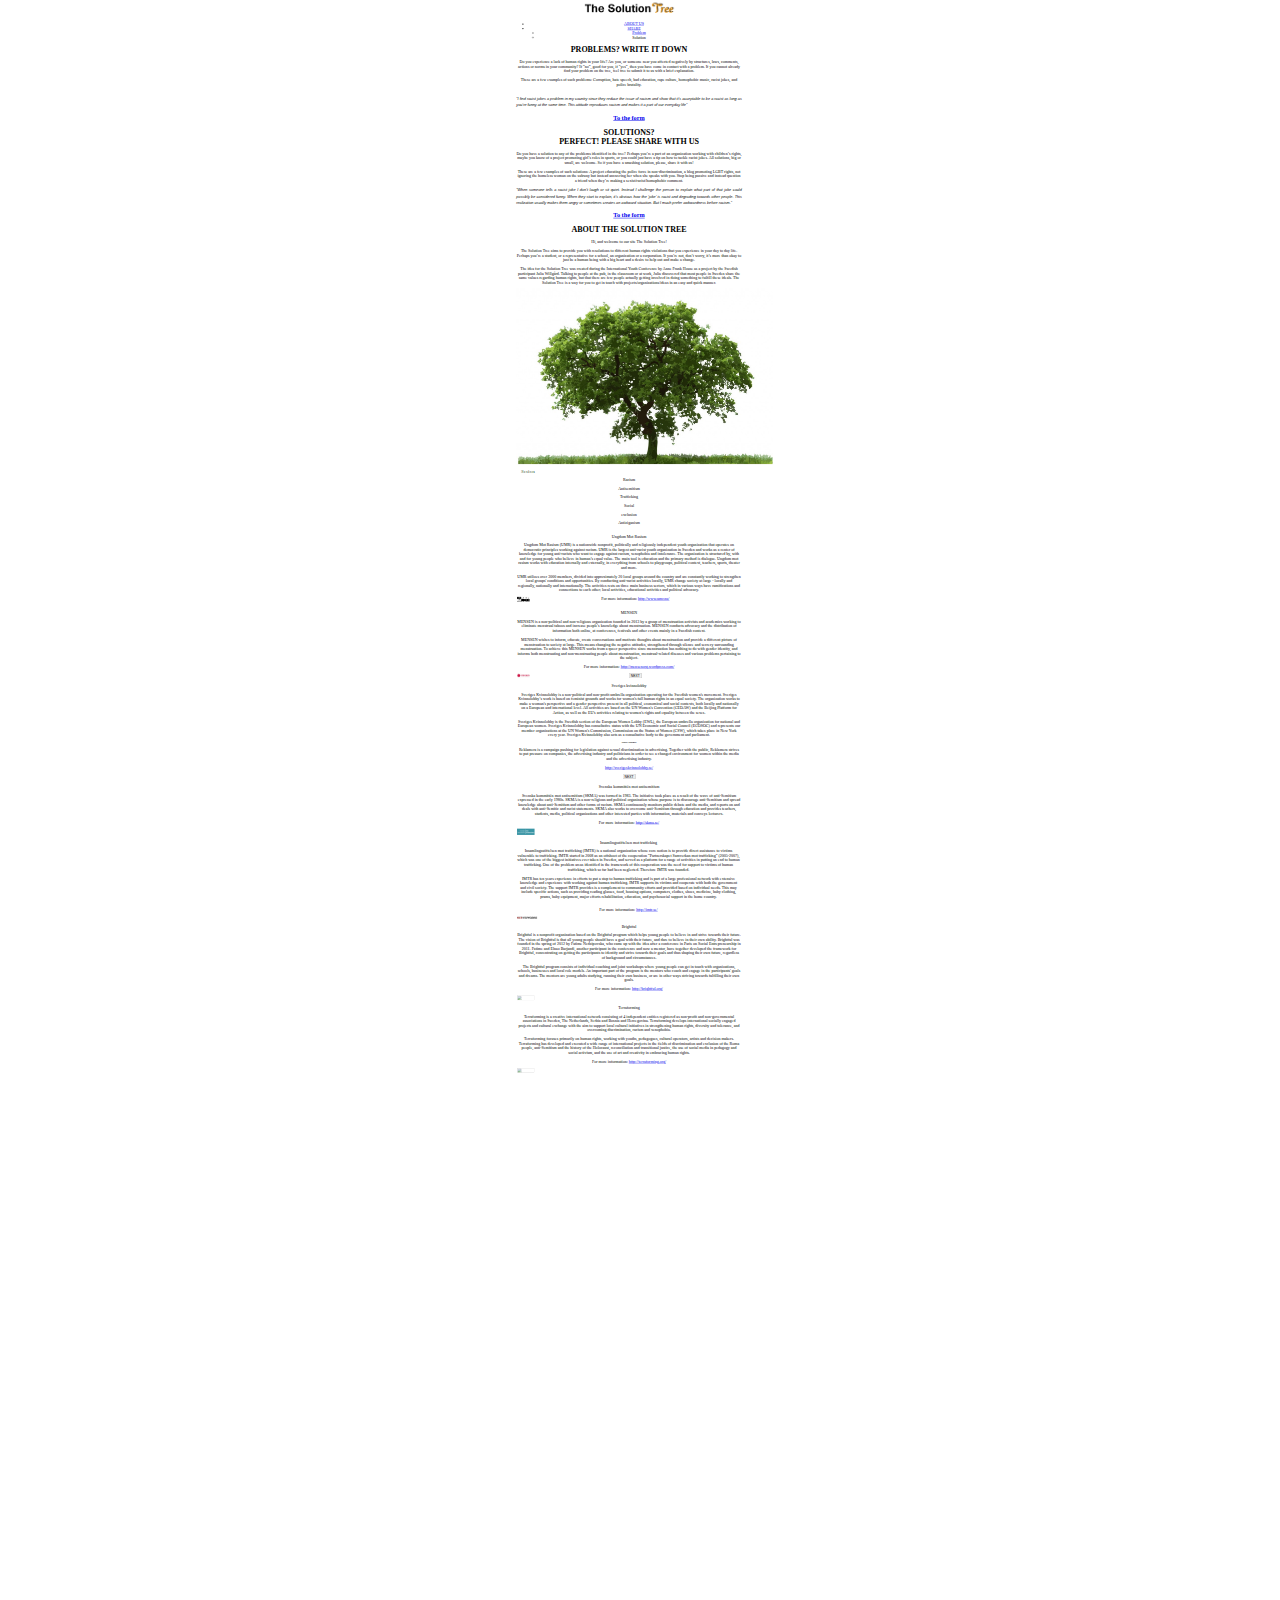
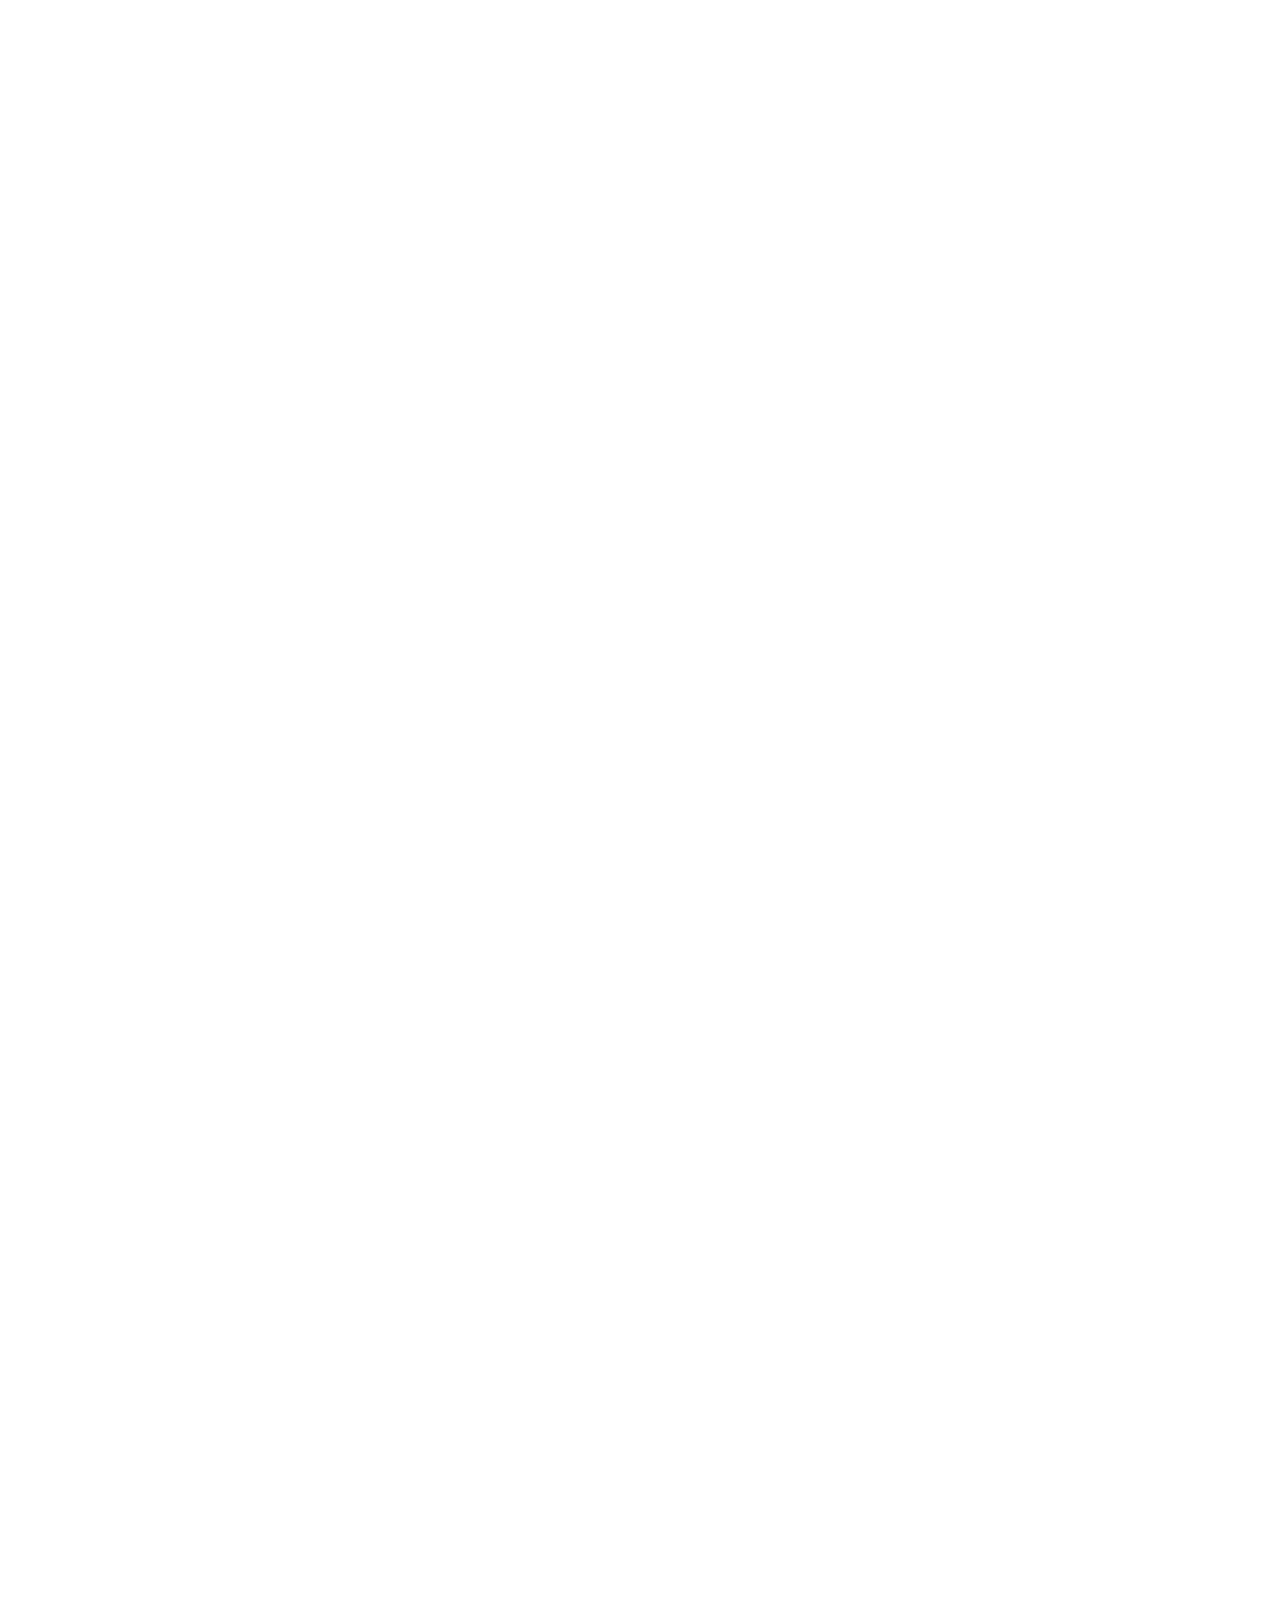
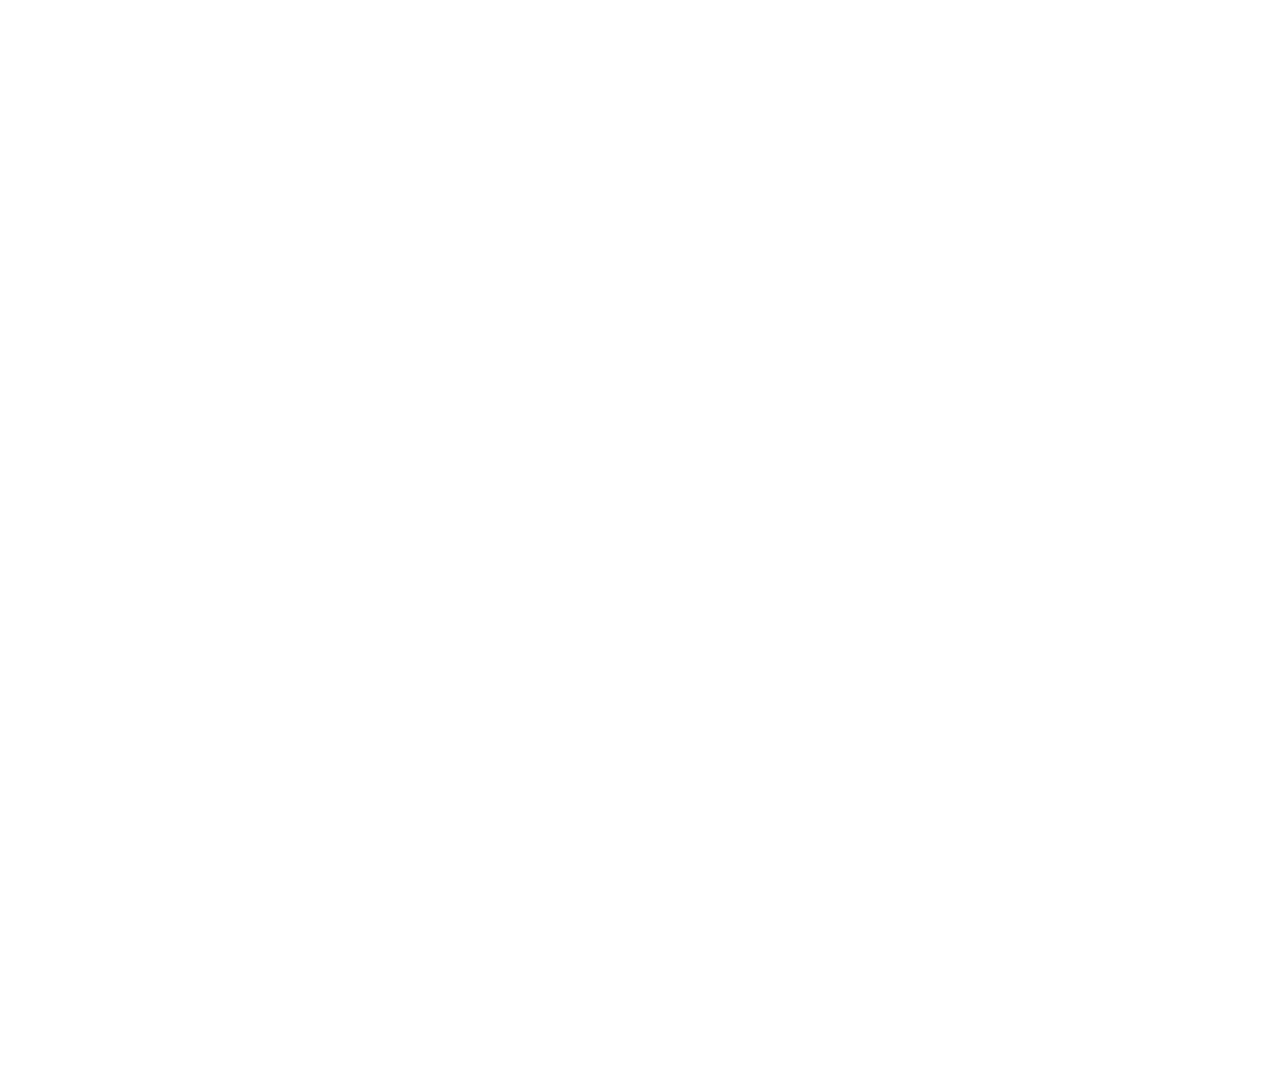
==== commit 1f77d5be: "Merge branch 'master' of https://github.com/isabellew/solutiontree2" ====
--- a/index.html
+++ b/index.html
@@ -1,7 +1,7 @@
 <!DOCTYPE html>
 <html lang="se">
     <head>
-        <script src="//cdn.optimizely.com/js/2005141426.js"></script>
+        <!--<script src="//cdn.optimizely.com/js/2005141426.js"></script>-->
         <meta http-equiv="content-type" content="text/html; charset=UTF-8">
         <link href="treestyle.css" type="text/css" rel="stylesheet"></link>
         <link href="[data-uri]" rel="icon" type="image/x-icon" />
--- a/treestyle.css
+++ b/treestyle.css
@@ -2,6 +2,7 @@
 
 html {
     min-height: 100%;
+<<<<<<< HEAD
   
 
 }
@@ -29,11 +30,24 @@
 
 
 #container2 {
+=======
+}
+
+body {
+
+text-align: center;
+
+} 
+
+
+#container {
+>>>>>>> a807ef084136acfb668a45bc27c429d236fb1022
     
     width:900px;
     height:100%;
 
     
+<<<<<<< HEAD
     background-color:#99FFFF;
     
 }
@@ -46,6 +60,12 @@
 
 }
 
+=======
+    background-color:white;
+    
+}
+
+>>>>>>> a807ef084136acfb668a45bc27c429d236fb1022
 #table1 {
 	margin-left:auto; 
     margin-right:auto;
@@ -53,6 +73,7 @@
     background-color: pink;
 }
 
+<<<<<<< HEAD
 .boxtext {
     font-size:15px;
     font-family:"verdana", sans-serif;
@@ -90,6 +111,14 @@
     top:140px;
     width:90px;
     font-weight: bold;
+=======
+
+
+#label1 {
+    left:160px;
+    top:105px;
+    width:90px;
+>>>>>>> a807ef084136acfb668a45bc27c429d236fb1022
     -webkit-transform: rotate(20deg);
     -moz-transform: rotate(20deg);
 }
@@ -98,11 +127,15 @@
     left:460px;
     top:285px;
     width:150px;
+<<<<<<< HEAD
     font-weight: bold;
+=======
+>>>>>>> a807ef084136acfb668a45bc27c429d236fb1022
     -webkit-transform: rotate(-15deg);
     -moz-transform: rotate(-15deg);
 }
 
+<<<<<<< HEAD
 #label3 {
     left: 360px;
     top: 80px;
@@ -148,6 +181,15 @@
     color:#aaa;
     
 
+=======
+div.label {
+    padding:10px;
+    font-family: Helvetica Neue;
+    font-size: 12px;
+    line-height: 14px;
+    position: absolute;
+    color:#aaa;
+>>>>>>> a807ef084136acfb668a45bc27c429d236fb1022
     -webkit-user-select:none;
 	-moz-user-select:none;
 }
@@ -156,6 +198,7 @@
     color:#333;
     cursor:pointer;
     cursor:hand;
+<<<<<<< HEAD
     font-size:35px;
     line-height: 23px;
 }
@@ -422,13 +465,19 @@
     line-height: 5px;
     letter-spacing: 0px;
     font-weight: normal;
+=======
+>>>>>>> a807ef084136acfb668a45bc27c429d236fb1022
 }
 
 .tree {
      pointer-events: none;
+<<<<<<< HEAD
      -webkit-tap-highlight-color:transparent;
      margin-bottom:0px;
      margin-left:-60px;
+=======
+
+>>>>>>> a807ef084136acfb668a45bc27c429d236fb1022
 
 
 }
@@ -436,7 +485,11 @@
 
 #content {
     position:relative;
+<<<<<<< HEAD
     -webkit-tap-highlight-color:transparent;
+=======
+    
+>>>>>>> a807ef084136acfb668a45bc27c429d236fb1022
     margin-left:auto;
     margin-right:auto;
     width: 900px;
@@ -453,17 +506,24 @@
     margin-right: 450px;
 }
 
+<<<<<<< HEAD
 .menutxt {
     font-family: "verdana", sans-serif;
     font-weight: bold;
 }
 
+=======
+>>>>>>> a807ef084136acfb668a45bc27c429d236fb1022
 #main-nav {
     width: 330px;
     margin-left: 285px;
     height: 68px;
+<<<<<<< HEAD
     background: #F5F7F0;
     border:solid 1px #eeeeee;
+=======
+    background: #f2f2f2;
+>>>>>>> a807ef084136acfb668a45bc27c429d236fb1022
 }
 #main-nav .subnav {
     display: none;
@@ -472,7 +532,11 @@
     left: 0px;
     width: 100%;
     list-style-type: none;
+<<<<<<< HEAD
     background: #F5F7F0;
+=======
+    background: #fff;
+>>>>>>> a807ef084136acfb668a45bc27c429d236fb1022
     margin: 0;
     border:solid 1px #eeeeee;
     z-index:5;
@@ -489,10 +553,16 @@
     height:18px;
     padding:10px 0;
     font-size:13px;
+<<<<<<< HEAD
     font-family: "verdana", sans-serif;
 }
 #main-nav .subnav li a:hover {
     background:#fff;
+=======
+}
+#main-nav .subnav li a:hover {
+    background:#f9f9f9;
+>>>>>>> a807ef084136acfb668a45bc27c429d236fb1022
 }
 #nav-primary {
     list-style-type: none;
@@ -509,8 +579,11 @@
     color: #000;
     text-align: center;
     font-size: 14px;
+<<<<<<< HEAD
     font-family: "verdana", sans-serif;
     font-weight:bold;
+=======
+>>>>>>> a807ef084136acfb668a45bc27c429d236fb1022
     height: 48px;
     padding-top: 19px;
     line-height: 16px;
@@ -519,7 +592,10 @@
 }
 #nav-primary li a:hover {
     text-decoration:none;
+<<<<<<< HEAD
     background:#fff;
+=======
+>>>>>>> a807ef084136acfb668a45bc27c429d236fb1022
 }
 #nav-primary li:hover .subnav {
     display: block;
@@ -547,6 +623,7 @@
 }
 
 
+<<<<<<< HEAD
 .windows {
     display:none;
     z-index: 99999;
@@ -558,11 +635,99 @@
     width: 600px;
     border-radius:15px;
     border:3px solid #F8F8F8;
+=======
+
+.infotext1 {
+
+    position:fixed;
+    left:140px;
+    top:200px;
+    width:150px;
+    -webkit-transform: rotate(+20deg);
+    -moz-transform: rotate(+20deg);
+
+}
+
+#button1 {
+
+    display:none;
+    position:fixed;
+    left:220px;
+    top:310px;
+    width:50px;
+    height: 15px;
+    font-size: 5px;
+    background-color: white;
+    -webkit-transform: rotate(+20deg);
+    -moz-transform: rotate(+20deg);
+    z-index: 9999;
+}
+
+.infotext2 {
+  
+    position:fixed;
+    left:460px;
+    top:380px;
+    width:150px;
+    -webkit-transform: rotate(-15deg);
+    -moz-transform: rotate(-15deg);
+
+}
+
+#button2 {
+    display:none;
+    position:fixed;
+    left:615px;
+    top:435px;
+    width:50px;
+    height:15px;
+    font-size: 5px;
+    background-color: white;
+    -webkit-transform: rotate(-15deg);
+    -moz-transform: rotate(-15deg);
+    z-index: 9999;
+}
+
+#text1 {
+    display:none;
+}
+
+#text2 {
+    display: none;
+}
+
+#text3 {
+    display:none;
+}
+
+#text4 {
+    display:none;
+}
+
+.windows {
+    display:none;
+    z-index: 99999;
+    background-color: #E8E8E8;
+    position: absolute;
+    margin-top: 80px;
+    margin-left:150px;
+    padding: 20px;
+    width: 600px;
+    border:3px solid #ccc;
+>>>>>>> a807ef084136acfb668a45bc27c429d236fb1022
     -moz-box-shadow: 0 1px 5px #333;
     -webkit-box-shadow: 0 1px 5px #333;
     
 }
 
+<<<<<<< HEAD
+=======
+#solution #share{
+    font-family: "Georgia", serif;
+    font-size: 12pt;
+}
+
+>>>>>>> a807ef084136acfb668a45bc27c429d236fb1022
 
 
 
@@ -587,12 +752,15 @@
 
 }
 
+<<<<<<< HEAD
 #boxcloselabel {
     margin-right: -12px;
     font-size: 12px;
     padding-top:5px;
     padding-bottom:7px;
 }
+=======
+>>>>>>> a807ef084136acfb668a45bc27c429d236fb1022
 
 
 
